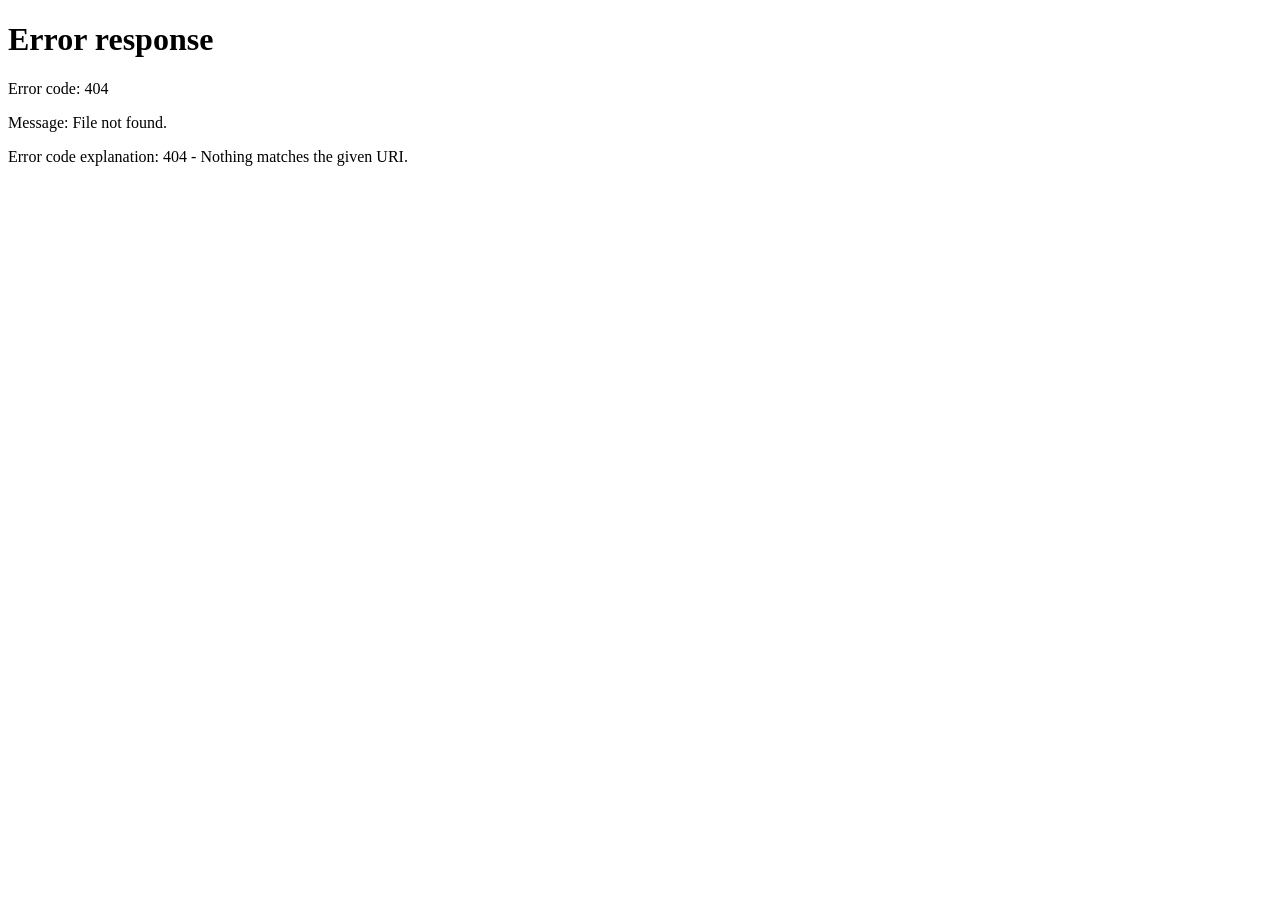
==== manager/index.html @ 90adf582 "Initial commit: MEDICO teacherTreck application. Co-authored-by: Cursor <cursoragent@cursor.com>" ====
<!DOCTYPE html>
<html lang="en">
<head>
  <meta charset="UTF-8" />
  <meta name="viewport" content="width=device-width, initial-scale=1" />
  <title>Branch Manager — MEDICO</title>
  <link rel="stylesheet" href="../assets/css/app.css" />
</head>
<body>
  <div id="overlay" class="overlay"></div>
  <div class="app-shell">
    <aside class="sidebar" id="sidebar">
      <div class="brand-mark">
        <div class="logo">M</div>
        <div>
          <h1>MEDICO</h1>
          <span>Branch Manager</span>
        </div>
      </div>
      <nav class="nav-section">
        <a class="nav-link active" href="#"><span class="icon">▣</span> Today</a>
        <a class="nav-link" href="#schedule"><span class="icon">▦</span> Schedule class</a>
        <a class="nav-link" href="#location"><span class="icon">⌖</span> Branch location</a>
      </nav>
      <div class="sidebar-foot">
        <div class="user-chip">
          <div class="avatar" id="avatar">B</div>
          <div class="meta">
            <div class="name" id="userName">Manager</div>
            <div class="role">Branch Manager</div>
          </div>
        </div>
        <a href="#" id="logoutBtn" class="nav-link" style="margin-top:.5rem"><span class="icon">↩</span> Sign out</a>
      </div>
    </aside>

    <div class="main">
      <header class="topbar">
        <div style="display:flex;align-items:center;gap:.75rem">
          <button class="menu-toggle" id="menuToggle">☰</button>
          <div>
            <h1 id="branchTitle">Branch operations</h1>
            <p id="branchSub">Manage schedule, reminders, and attendance sheets</p>
          </div>
        </div>
        <button class="btn btn-primary btn-sm" id="openCreate" style="width:auto">+ New class</button>
      </header>

      <div class="content">
        <div class="metrics">
          <div class="metric-card"><div class="label">Today</div><div class="value" id="mToday">—</div><div class="hint">Scheduled</div></div>
          <div class="metric-card"><div class="label">Completed</div><div class="value" id="mDone">—</div><div class="hint">Finished today</div></div>
          <div class="metric-card"><div class="label">Reminders</div><div class="value" id="mRemind">—</div><div class="hint">Pending calls</div></div>
          <div class="metric-card"><div class="label">Setup</div><div class="value" id="mSetup" style="font-size:1.2rem">—</div><div class="hint">Geofence status</div></div>
        </div>

        <section class="panel">
          <div class="panel-header"><h3>Today’s classes</h3></div>
          <div class="table-wrap">
            <table class="data">
              <thead>
                <tr>
                  <th>Time</th>
                  <th>Teacher</th>
                  <th>Category</th>
                  <th>Reminder</th>
                  <th>Attendance</th>
                  <th>Status</th>
                  <th>Actions</th>
                </tr>
              </thead>
              <tbody id="todayRows"><tr><td colspan="7">Loading…</td></tr></tbody>
            </table>
          </div>
        </section>

        <section class="panel" id="location">
          <div class="panel-header"><h3>Branch location setup</h3></div>
          <div class="panel-body checkin-card">
            <div>
              <p style="color:var(--slate-500);margin-bottom:1rem;font-size:.9rem">
                Confirm exact coordinates for teacher geofenced check-in. Use your current GPS at the branch entrance.
              </p>
              <div class="form-group">
                <label>Address</label>
                <textarea id="branchAddress"></textarea>
              </div>
              <div class="form-row">
                <div class="form-group"><label>Latitude</label><input id="lat" /></div>
                <div class="form-group"><label>Longitude</label><input id="lng" /></div>
              </div>
              <div style="display:flex;gap:.6rem;flex-wrap:wrap">
                <button class="btn btn-secondary" id="useGps" type="button" style="width:auto">Use my GPS</button>
                <button class="btn btn-primary" id="saveLocation" type="button" style="width:auto">Save location</button>
              </div>
              <div id="locAlert" class="alert" style="margin-top:1rem"></div>
            </div>
            <div class="checkin-status" id="locMeta">Branch coordinates drive all teacher check-ins for this site.</div>
          </div>
        </section>
      </div>
    </div>
  </div>

  <div class="modal" id="createModal">
    <div class="modal-card">
      <header>
        <h3>Schedule a class</h3>
        <button class="btn btn-ghost" id="closeCreate">✕</button>
      </header>
      <div class="body">
        <div id="createAlert" class="alert"></div>
        <div class="form-group">
          <label>Teacher</label>
          <select id="teacher_id"></select>
        </div>
        <div class="form-row">
          <div class="form-group"><label>Date</label><input type="date" id="class_date" required /></div>
          <div class="form-group">
            <label>Time slot</label>
            <select id="time_slot">
              <option value="07:00:00">7:00 AM</option>
              <option value="10:00:00">10:00 AM</option>
              <option value="13:00:00">1:00 PM</option>
              <option value="16:00:00">4:00 PM</option>
            </select>
          </div>
        </div>
        <div class="form-group">
          <label>Course category</label>
          <select id="course_category">
            <option value="1st_timer">1st Timer</option>
            <option value="2nd_timer">2nd Timer</option>
          </select>
        </div>
      </div>
      <div class="actions">
        <button class="btn btn-secondary" id="cancelCreate" style="width:auto">Cancel</button>
        <button class="btn btn-primary" id="saveClass" style="width:auto">Create</button>
      </div>
    </div>
  </div>

  <div class="modal" id="verifyModal">
    <div class="modal-card">
      <header>
        <h3>Verify attendance</h3>
        <button class="btn btn-ghost" id="closeVerify">✕</button>
      </header>
      <div class="body">
        <div id="verifyAlert" class="alert"></div>
        <div class="form-group">
          <label>Final student count</label>
          <input type="number" id="student_count_manager" min="0" />
        </div>
        <div class="form-group">
          <label>Signature sheet (photo/PDF)</label>
          <input type="file" id="signature_sheet" accept="image/*,application/pdf" />
        </div>
      </div>
      <div class="actions">
        <button class="btn btn-primary" id="saveVerify" style="width:auto">Upload & verify</button>
      </div>
    </div>
  </div>

  <script src="../assets/js/app.js"></script>
  <script>
    const user = Medico.requireAuth(['branch_manager']);
    if (!user) throw new Error('auth');
    Medico.bindShell();

    let branch = null;
    let verifyClassId = null;

    async function load() {
      const { ok, data } = await Medico.api('/manager/dashboard');
      if (!ok) {
        alert(data.message || 'Failed to load');
        return;
      }
      branch = data.data.branch;
      const metrics = data.data.metrics || {};
      document.getElementById('branchTitle').textContent = branch.name;
      document.getElementById('branchSub').textContent = branch.address;
      document.getElementById('userName').textContent = branch.name;
      document.getElementById('avatar').textContent = Medico.initials(branch.name);
      document.getElementById('mToday').textContent = metrics.today_total ?? 0;
      document.getElementById('mDone').textContent = metrics.today_done ?? 0;
      document.getElementById('mRemind').textContent = metrics.pending_reminders ?? 0;
      document.getElementById('mSetup').textContent = branch.setup_completed == 1 ? 'Ready' : 'Needed';
      document.getElementById('branchAddress').value = branch.address || '';
      document.getElementById('lat').value = branch.latitude || '';
      document.getElementById('lng').value = branch.longitude || '';
      document.getElementById('locMeta').textContent =
        branch.latitude ? `Current pin: ${branch.latitude}, ${branch.longitude}` : 'Location not set yet.';

      const rows = data.data.today || [];
      const tbody = document.getElementById('todayRows');
      if (!rows.length) {
        tbody.innerHTML = '<tr><td colspan="7"><div class="empty-state"><strong>No classes today</strong>Create a schedule to get started.</div></td></tr>';
        return;
      }
      tbody.innerHTML = rows.map((c) => `
        <tr>
          <td>${Medico.formatTime(c.time_slot)}</td>
          <td>${c.teacher_name}<div style="font-size:.75rem;color:var(--slate-500)">${c.teacher_phone || ''}</div></td>
          <td>${c.course_category === '1st_timer' ? '1st Timer' : '2nd Timer'}</td>
          <td>${c.reminder_call_made == 1 ? Medico.badge('completed') : Medico.badge('pending')}</td>
          <td>${c.student_count_manager ?? c.student_count_teacher ?? '—'}</td>
          <td>${Medico.badge(c.status)}</td>
          <td style="white-space:nowrap">
            ${c.reminder_call_made != 1 ? `<button class="btn btn-secondary btn-sm" data-remind="${c.id}">Log call</button>` : ''}
            <button class="btn btn-secondary btn-sm" data-verify="${c.id}">Verify</button>
          </td>
        </tr>
      `).join('');

      tbody.querySelectorAll('[data-remind]').forEach((b) => b.addEventListener('click', () => markReminder(b.dataset.remind)));
      tbody.querySelectorAll('[data-verify]').forEach((b) => b.addEventListener('click', () => {
        verifyClassId = b.dataset.verify;
        document.getElementById('verifyModal').classList.add('show');
      }));
    }

    async function markReminder(id) {
      await Medico.api(`/manager/classes/${id}/reminder`, { method: 'POST' });
      load();
    }

    async function loadTeachers() {
      const { ok, data } = await Medico.api('/manager/teachers');
      if (!ok) return;
      const sel = document.getElementById('teacher_id');
      sel.innerHTML = (data.data || []).map((t) => `<option value="${t.id}">${t.full_name}</option>`).join('');
    }

    document.getElementById('openCreate').addEventListener('click', async () => {
      await loadTeachers();
      document.getElementById('class_date').value = new Date().toISOString().slice(0, 10);
      document.getElementById('createModal').classList.add('show');
    });
    document.getElementById('closeCreate').addEventListener('click', () => document.getElementById('createModal').classList.remove('show'));
    document.getElementById('cancelCreate').addEventListener('click', () => document.getElementById('createModal').classList.remove('show'));
    document.getElementById('closeVerify').addEventListener('click', () => document.getElementById('verifyModal').classList.remove('show'));

    document.getElementById('saveClass').addEventListener('click', async () => {
      const { ok, data } = await Medico.api('/manager/classes', {
        method: 'POST',
        body: {
          teacher_id: document.getElementById('teacher_id').value,
          class_date: document.getElementById('class_date').value,
          time_slot: document.getElementById('time_slot').value,
          course_category: document.getElementById('course_category').value,
        },
      });
      Medico.showAlert(document.getElementById('createAlert'), data.message, ok ? 'success' : 'error');
      if (ok) {
        document.getElementById('createModal').classList.remove('show');
        load();
      }
    });

    document.getElementById('saveVerify').addEventListener('click', async () => {
      const fd = new FormData();
      fd.append('student_count_manager', document.getElementById('student_count_manager').value);
      const file = document.getElementById('signature_sheet').files[0];
      if (file) fd.append('signature_sheet', file);
      const { ok, data } = await Medico.api(`/manager/classes/${verifyClassId}/verify`, {
        method: 'POST',
        body: fd,
      });
      Medico.showAlert(document.getElementById('verifyAlert'), data.message, ok ? 'success' : 'error');
      if (ok) {
        document.getElementById('verifyModal').classList.remove('show');
        load();
      }
    });

    document.getElementById('useGps').addEventListener('click', async () => {
      try {
        const pos = await Medico.getLocation();
        document.getElementById('lat').value = pos.latitude.toFixed(7);
        document.getElementById('lng').value = pos.longitude.toFixed(7);
        Medico.showAlert(document.getElementById('locAlert'), 'GPS captured', 'success');
      } catch {
        Medico.showAlert(document.getElementById('locAlert'), 'Could not read GPS');
      }
    });

    document.getElementById('saveLocation').addEventListener('click', async () => {
      const { ok, data } = await Medico.api('/manager/branch/location', {
        method: 'POST',
        body: {
          latitude: document.getElementById('lat').value,
          longitude: document.getElementById('lng').value,
          address: document.getElementById('branchAddress').value,
        },
      });
      Medico.showAlert(document.getElementById('locAlert'), data.message, ok ? 'success' : 'error');
      if (ok) load();
    });

    load();
  </script>
</body>
</html>
---- assets/css/app.css ----
/* MEDICO Design System
   Theme: Gmail-inspired · Red & White
*/

@import url('https://fonts.googleapis.com/css2?family=Roboto:wght@400;500;700&display=swap');

:root {
  --navy-950: #202124;
  --navy-900: #202124;
  --navy-800: #3c4043;
  --slate-700: #3c4043;
  --slate-500: #5f6368;
  --slate-300: #dadce0;
  --slate-100: #f1f3f4;
  --slate-50: #f6f8fc;
  /* Brand accent mapped to Gmail red (kept as --teal-* for existing rules) */
  --teal-700: #c5221f;
  --teal-600: #d93025;
  --teal-500: #ea4335;
  --teal-50: #fce8e6;
  --accent: #f9ab00;
  --danger: #d93025;
  --warning: #f9ab00;
  --success: #188038;
  --surface: #ffffff;
  --border: #e0e3e7;
  --shadow-sm: 0 1px 2px rgba(60, 64, 67, 0.08), 0 1px 3px 1px rgba(60, 64, 67, 0.06);
  --shadow-md: 0 1px 3px 0 rgba(60, 64, 67, 0.15), 0 4px 8px 3px rgba(60, 64, 67, 0.1);
  --radius: 16px;
  --radius-sm: 8px;
  --sidebar-w: 256px;
  --font: 'Roboto', 'Segoe UI', system-ui, sans-serif;
  --font-display: 'Roboto', 'Segoe UI', system-ui, sans-serif;
  --ease: cubic-bezier(0.2, 0, 0, 1);
}

*, *::before, *::after { box-sizing: border-box; margin: 0; padding: 0; }

html { font-size: 16px; -webkit-text-size-adjust: 100%; }

body {
  font-family: var(--font);
  color: var(--navy-900);
  background: var(--slate-50);
  min-height: 100vh;
  line-height: 1.4;
  -webkit-font-smoothing: antialiased;
  overflow-x: hidden;
}

a { color: var(--teal-600); text-decoration: none; }
a:hover:not(.btn):not(.navbar-link):not(.navbar-brand) { color: var(--teal-700); }

img { max-width: 100%; display: block; }
button, input, select, textarea { font: inherit; color: inherit; }

/* ---------- Auth shell ---------- */
.auth-body {
  --auth-font: 'Plus Jakarta Sans', 'Segoe UI', sans-serif;
  --auth-ink: #1a1c1e;
  --auth-muted: #5f6368;
  --auth-line: #e8eaed;
  --auth-soft: #f7f8fa;
  font-family: var(--auth-font);
  background: var(--auth-soft);
}

.auth-page {
  min-height: 100vh;
  display: grid;
  grid-template-columns: minmax(280px, 1.05fr) minmax(320px, 1fr);
}

.auth-visual {
  position: relative;
  background:
    linear-gradient(145deg, rgba(197, 34, 31, 0.88), rgba(217, 48, 37, 0.75)),
    url('../img/auth-bg.svg') center/cover;
  color: #fff;
  padding: clamp(1.75rem, 4vw, 3rem);
  display: flex;
  flex-direction: column;
  justify-content: space-between;
  overflow: hidden;
  animation: authFade 0.7s var(--ease) both;
}

.auth-visual::before {
  content: '';
  position: absolute;
  inset: 0;
  background: radial-gradient(ellipse 70% 55% at 20% 15%, rgba(255, 255, 255, 0.14), transparent 55%);
  pointer-events: none;
}

.auth-visual::after {
  content: '';
  position: absolute;
  inset: auto -20% -30% 20%;
  height: 60%;
  background: radial-gradient(circle, rgba(249, 171, 0, 0.2), transparent 65%);
  pointer-events: none;
}

.brand-mark {
  display: flex;
  align-items: center;
  gap: 1rem;
  position: relative;
  z-index: 1;
  animation: authRise 0.65s var(--ease) 0.08s both;
}

.brand-mark .logo {
  width: 44px;
  height: 44px;
  border-radius: 50%;
  background: var(--teal-600);
  display: grid;
  place-items: center;
  font-weight: 700;
  letter-spacing: 0.02em;
  color: #fff;
}

.brand-logo-wrap {
  flex-shrink: 0;
  width: 72px;
  height: 72px;
  border-radius: 50%;
  overflow: hidden;
  background: #ffffff;
  border: none;
  box-shadow: 0 2px 12px rgba(0, 0, 0, 0.18);
  display: grid;
  place-items: center;
}

.brand-mark .logo-img {
  width: 100%;
  height: 100%;
  object-fit: contain;
  object-position: center;
  display: block;
  border-radius: 0;
  box-shadow: none;
  background: #ffffff;
}

.navbar-brand .logo-img {
  width: 32px;
  height: 32px;
  border-radius: 50%;
  object-fit: contain;
  object-position: center;
  display: block;
  flex-shrink: 0;
  box-shadow: 0 1px 3px rgba(28, 29, 33, 0.12);
  background: #ffffff;
}

.brand-mark h1,
.brand-mark .brand-wordmark {
  font-family: Broadway, 'Limelight', cursive;
  font-size: clamp(1.85rem, 3vw, 2.35rem);
  font-weight: 400;
  letter-spacing: 0.08em;
  line-height: 1;
  color: inherit;
  text-transform: uppercase;
}

.brand-mark span {
  display: block;
  margin-top: 0.35rem;
  font-family: var(--auth-font);
  font-size: 0.78rem;
  opacity: 0.72;
  font-weight: 500;
  letter-spacing: 0.01em;
}

.auth-visual-copy {
  position: relative;
  z-index: 1;
  max-width: 22rem;
  animation: authRise 0.7s var(--ease) 0.18s both;
}

.auth-visual-line {
  font-family: var(--auth-font);
  font-size: clamp(1.35rem, 2.4vw, 1.75rem);
  font-weight: 600;
  letter-spacing: -0.025em;
  line-height: 1.25;
  margin: 0;
  opacity: 0.95;
}

.auth-visual-support {
  margin: 0.75rem 0 0;
  font-size: 0.95rem;
  line-height: 1.45;
  opacity: 0.72;
  font-weight: 400;
}

.auth-visual-copy h2 {
  font-family: var(--auth-font);
  font-size: clamp(1.35rem, 2.4vw, 1.75rem);
  font-weight: 600;
  letter-spacing: -0.025em;
  line-height: 1.25;
  margin: 0;
}

.auth-visual-copy p:not(.auth-visual-line):not(.auth-visual-support) {
  margin-top: 0.75rem;
  opacity: 0.72;
  font-size: 0.95rem;
}

.auth-panel {
  display: flex;
  align-items: center;
  justify-content: center;
  padding: clamp(1.5rem, 4vw, 2.75rem) 1.25rem;
  background:
    radial-gradient(ellipse 80% 50% at 50% 0%, rgba(217, 48, 37, 0.04), transparent 55%),
    var(--auth-soft);
}

.auth-card {
  width: 100%;
  max-width: 400px;
  background: #fff;
  border: 1px solid var(--auth-line);
  border-radius: 18px;
  box-shadow: 0 1px 2px rgba(32, 33, 36, 0.04), 0 12px 32px rgba(32, 33, 36, 0.06);
  padding: 2rem 1.85rem 1.65rem;
  animation: authRise 0.6s var(--ease) 0.12s both;
}

.auth-card--wide {
  max-width: 520px;
}

.auth-card-head {
  margin-bottom: 1.5rem;
}

.auth-card h2 {
  font-family: var(--auth-font);
  font-size: 1.5rem;
  font-weight: 700;
  letter-spacing: -0.03em;
  color: var(--auth-ink);
  margin: 0 0 0.3rem;
  line-height: 1.2;
}

.auth-card .subtitle {
  color: var(--auth-muted);
  margin: 0;
  font-size: 0.9rem;
  font-weight: 500;
  line-height: 1.4;
}

.auth-form .form-group {
  margin-bottom: 1.05rem;
}

.auth-label-row {
  display: flex;
  align-items: baseline;
  justify-content: space-between;
  gap: 0.75rem;
  margin-bottom: 0.35rem;
}

.auth-label-row label {
  margin-bottom: 0;
}

.auth-text-link {
  font-size: 0.8rem;
  font-weight: 600;
  color: var(--teal-600);
  white-space: nowrap;
}

.auth-text-link:hover {
  color: var(--teal-700);
}

.auth-body .auth-card label {
  font-size: 0.78rem;
  font-weight: 600;
  color: var(--auth-ink);
  letter-spacing: 0.01em;
}

.auth-body .auth-card input,
.auth-body .auth-card select,
.auth-body .auth-card textarea {
  background: #fff;
  border: 1px solid #dadce0;
  border-radius: 10px;
  padding: 0.72rem 0.9rem;
  font-size: 0.95rem;
  color: var(--auth-ink);
}

.auth-body .auth-card input:focus,
.auth-body .auth-card select:focus,
.auth-body .auth-card textarea:focus {
  border-color: #c5221f;
  box-shadow: 0 0 0 3px rgba(197, 34, 31, 0.12);
  background: #fff;
}

.auth-submit {
  margin-top: 0.35rem;
  border-radius: 10px;
  font-family: var(--auth-font);
  font-weight: 600;
  font-size: 0.95rem;
  padding: 0.85rem 1.15rem;
  letter-spacing: -0.01em;
}

@keyframes authFade {
  from { opacity: 0; }
  to { opacity: 1; }
}

@keyframes authRise {
  from {
    opacity: 0;
    transform: translateY(10px);
  }
  to {
    opacity: 1;
    transform: translateY(0);
  }
}

/* ---------- Forms ---------- */
.form-group { margin-bottom: 1rem; }

.form-row {
  display: grid;
  grid-template-columns: 1fr 1fr;
  gap: 0.85rem;
}

label {
  display: block;
  font-size: 0.8rem;
  font-weight: 600;
  color: var(--slate-700);
  margin-bottom: 0.35rem;
  letter-spacing: 0.01em;
}

input, select, textarea {
  width: 100%;
  border: 1px solid var(--slate-300);
  background: var(--slate-50);
  border-radius: var(--radius-sm);
  padding: 0.7rem 0.85rem;
  transition: border-color 0.2s, box-shadow 0.2s, background 0.2s;
}

input:focus, select:focus, textarea:focus {
  outline: none;
  border-color: var(--teal-600);
  background: #fff;
  box-shadow: 0 0 0 3px rgba(217, 48, 37, 0.15);
}

textarea { min-height: 88px; resize: vertical; }

.btn {
  display: inline-flex;
  align-items: center;
  justify-content: center;
  gap: 0.45rem;
  border: none;
  border-radius: var(--radius-sm);
  padding: 0.75rem 1.15rem;
  font-weight: 600;
  cursor: pointer;
  transition: transform 0.15s var(--ease), box-shadow 0.2s, background 0.2s, opacity 0.2s;
}

.btn:active { transform: translateY(1px); }
.btn:disabled { opacity: 0.55; cursor: not-allowed; }

.btn-primary {
  background: var(--teal-600);
  color: #fff;
  box-shadow: none;
  width: 100%;
  border-radius: 24px;
}

.btn-primary:hover:not(:disabled),
.btn-primary:focus-visible:not(:disabled) {
  color: #fff;
  background: var(--teal-700);
  box-shadow: var(--shadow-sm);
}

.btn-secondary {
  background: var(--surface);
  color: var(--navy-900);
  border: 1px solid var(--border);
  border-radius: 24px;
}

.btn-secondary:hover:not(:disabled),
.btn-secondary:focus-visible:not(:disabled) {
  color: var(--navy-900);
  background: var(--slate-100);
}

.btn-ghost {
  background: transparent;
  color: var(--teal-600);
  padding-inline: 0.5rem;
}

.btn-ghost:hover:not(:disabled) {
  color: var(--teal-700);
}

.btn-sm { padding: 0.45rem 0.85rem; font-size: 0.85rem; }

.page-head-actions .btn-primary,
.topbar .btn-primary {
  width: auto;
  min-width: 0;
  padding-inline: 1.15rem;
  box-shadow: var(--shadow-sm);
}

.auth-footer {
  margin-top: 1.35rem;
  text-align: center;
  font-size: 0.875rem;
  color: var(--auth-muted, var(--slate-500));
  font-weight: 500;
}

.auth-footer a {
  font-weight: 600;
}

.otp-boxes {
  display: flex;
  gap: 0.45rem;
  justify-content: flex-start;
  max-width: 320px;
}

.otp-digit {
  width: 2.6rem;
  height: 3rem;
  text-align: center;
  font-size: 1.35rem;
  font-weight: 700;
  font-variant-numeric: tabular-nums;
  border: 1px solid var(--border);
  border-radius: 10px;
  background: #f8f9fa;
  color: var(--navy-900);
}

.otp-digit:focus {
  outline: none;
  border-color: #c5221f;
  box-shadow: 0 0 0 3px rgba(197, 34, 31, 0.15);
  background: #fff;
}

.alert {
  border-radius: var(--radius-sm);
  padding: 0.75rem 0.9rem;
  font-size: 0.88rem;
  margin-bottom: 1rem;
  display: none;
}

.alert.show { display: block; animation: rise 0.35s var(--ease); }
.alert-error { background: #fef2f2; color: #991b1b; border: 1px solid #fecaca; }
.alert-success { background: #ecfdf5; color: #065f46; border: 1px solid #a7f3d0; }
.alert-info { background: var(--teal-50); color: var(--teal-700); border: 1px solid #f5c6c2; }

/* ---------- App shell — top navbar ---------- */
.app-shell {
  display: flex;
  flex-direction: column;
  min-height: 100vh;
  background: var(--slate-50);
}

.app-navbar {
  position: sticky;
  top: 0;
  z-index: 60;
  display: flex;
  align-items: center;
  justify-content: space-between;
  gap: 1rem;
  min-height: 64px;
  padding: 0 1.25rem;
  background: var(--surface);
  border-bottom: 1px solid var(--border);
  box-shadow: 0 1px 2px rgba(60, 64, 67, 0.06);
}

.navbar-left {
  display: flex;
  align-items: center;
  gap: 0.35rem 1.25rem;
  min-width: 0;
  flex: 1;
}

.navbar-brand {
  display: inline-flex;
  align-items: center;
  gap: 0.65rem;
  text-decoration: none;
  color: var(--navy-900);
  flex-shrink: 0;
}

.navbar-brand .logo {
  width: 36px;
  height: 36px;
  border-radius: 50%;
  background: #202124;
  color: #fff;
  display: grid;
  place-items: center;
  font-weight: 700;
  font-size: 0.95rem;
}

.navbar-brand .brand-name {
  font-size: 1.05rem;
  font-weight: 700;
  letter-spacing: 0.01em;
  color: var(--navy-900);
}

.navbar-nav {
  display: flex;
  align-items: center;
  gap: 0.35rem;
  flex-wrap: wrap;
}

.navbar-link {
  position: relative;
  display: inline-flex;
  align-items: center;
  padding: 0.55rem 0.75rem;
  border-radius: 0;
  color: var(--slate-700);
  font-size: 0.9rem;
  font-weight: 500;
  text-decoration: none;
  white-space: nowrap;
  background: transparent;
  transition: color 0.2s ease;
}

.navbar-link::after {
  content: '';
  position: absolute;
  left: 0.75rem;
  right: 0.75rem;
  bottom: 0.2rem;
  height: 2px;
  border-radius: 2px;
  background: var(--navy-900);
  transform: scaleX(0);
  transform-origin: left center;
  transition: transform 0.28s cubic-bezier(0.22, 1, 0.36, 1);
}

.navbar-link:hover {
  background: transparent;
  color: var(--navy-900);
}

.navbar-link:hover::after {
  transform: scaleX(1);
}

.navbar-link.is-active {
  color: var(--navy-900);
  background: transparent;
  font-weight: 700;
}

.navbar-link.is-active::after {
  transform: scaleX(1);
  background: var(--teal-600);
}

.navbar-link-accent {
  color: var(--slate-700);
  font-weight: 600;
}

.navbar-link-accent:hover,
.navbar-link-accent.is-active {
  color: var(--navy-900);
}

.navbar-right {
  display: flex;
  align-items: center;
  gap: 0.45rem;
  flex-shrink: 0;
}

.nav-icon-btn {
  width: 38px;
  height: 38px;
  border: none;
  border-radius: 10px;
  background: var(--slate-100);
  color: var(--slate-500);
  display: grid;
  place-items: center;
  cursor: pointer;
  transition: background 0.15s, color 0.15s;
}

.nav-icon-btn:hover:not(:disabled) {
  background: #e8eaed;
  color: var(--navy-900);
}

.nav-icon-btn:disabled {
  opacity: 0.55;
  cursor: default;
}

.profile-menu {
  position: relative;
}

.profile-menu > summary {
  list-style: none;
  cursor: pointer;
}

.profile-menu > summary::-webkit-details-marker { display: none; }

.profile-menu-trigger {
  display: grid;
  place-items: center;
  padding: 0;
  border: none;
  background: transparent;
}

.profile-menu-trigger .avatar {
  width: 36px;
  height: 36px;
  border-radius: 50%;
  background: var(--slate-100);
  color: var(--slate-700);
  border: 1px solid var(--border);
  display: grid;
  place-items: center;
  font-weight: 700;
  font-size: 0.85rem;
  transition: box-shadow 0.15s, border-color 0.15s;
}

.profile-menu[open] .profile-menu-trigger .avatar,
.profile-menu-trigger:hover .avatar {
  border-color: rgba(217, 48, 37, 0.45);
  box-shadow: 0 0 0 3px rgba(217, 48, 37, 0.12);
}

.profile-menu-panel {
  position: absolute;
  right: 0;
  top: calc(100% + 10px);
  width: min(300px, 86vw);
  background: var(--surface);
  border: 1px solid var(--border);
  border-radius: 12px;
  box-shadow: var(--shadow-md);
  z-index: 70;
  overflow: hidden;
}

.profile-menu-head {
  display: flex;
  gap: 0.75rem;
  align-items: flex-start;
  padding: 0.95rem 1rem;
  border-bottom: 1px solid var(--border);
  background: #fafbfc;
}

.profile-menu-head .avatar {
  width: 42px;
  height: 42px;
  border-radius: 50%;
  background: #e8eaed;
  color: #3c4043;
  display: grid;
  place-items: center;
  font-weight: 700;
  flex-shrink: 0;
}

.profile-menu-head strong {
  display: block;
  font-size: 0.92rem;
  color: var(--navy-900);
}

.profile-menu-head span {
  display: block;
  font-size: 0.75rem;
  color: var(--slate-500);
  margin-top: 0.1rem;
}

.profile-menu-head em {
  display: block;
  font-style: normal;
  font-size: 0.75rem;
  color: var(--slate-700);
  margin-top: 0.2rem;
  word-break: break-all;
}

.profile-menu-list {
  display: flex;
  flex-direction: column;
  padding: 0.4rem;
}

.profile-menu-list a {
  padding: 0.7rem 0.8rem;
  border-radius: 8px;
  color: var(--navy-900);
  font-size: 0.88rem;
  font-weight: 500;
  text-decoration: none;
}

.profile-menu-list a:hover {
  background: var(--slate-100);
  color: var(--navy-900);
}

.profile-menu-list a.is-danger {
  color: var(--teal-700);
  margin-top: 0.15rem;
  border-top: 1px solid var(--border);
  border-radius: 0 0 8px 8px;
}

.profile-menu-list a.is-danger:hover {
  background: var(--teal-50);
}

.account-hero {
  display: flex;
  align-items: center;
  gap: 0.85rem;
}

.account-avatar {
  width: 56px;
  height: 56px;
  border-radius: 50%;
  background: #e8eaed;
  color: #3c4043;
  display: grid;
  place-items: center;
  font-size: 1.25rem;
  font-weight: 700;
}

.account-name {
  display: block;
  font-size: 1.15rem;
  color: var(--navy-900);
}

.btn-signout {
  display: none;
}

.navbar-user,
.navbar-user-meta {
  display: none;
}

.main {
  display: flex;
  flex-direction: column;
  min-width: 0;
  flex: 1;
  background: var(--slate-50);
}

.page-head {
  display: flex;
  align-items: flex-start;
  justify-content: space-between;
  gap: 0.75rem;
  padding: 0.75rem 1.25rem 0.15rem;
}

.page-head h1 {
  font-family: var(--font-display);
  font-size: 1.35rem;
  font-weight: 500;
  color: var(--navy-900);
  letter-spacing: -0.01em;
  line-height: 1.2;
}

.page-head p {
  color: var(--slate-500);
  font-size: 0.82rem;
  margin-top: 0.1rem;
}

.page-head-actions {
  display: flex;
  align-items: center;
  gap: 0.5rem;
  flex-shrink: 0;
}

.page-head-actions .btn-primary {
  width: auto;
}

.menu-toggle {
  display: none;
  place-items: center;
  border: 1px solid var(--border);
  background: var(--surface);
  border-radius: 10px;
  width: 40px;
  height: 40px;
  cursor: pointer;
  flex-shrink: 0;
  color: var(--slate-700);
  font-size: 1.05rem;
}

.menu-toggle:hover {
  background: var(--slate-100);
  color: var(--teal-700);
}

.content {
  padding: 0.5rem 1.25rem 1.5rem;
  animation: rise 0.35s var(--ease) both;
}

.sidebar,
.compose-fab,
.sidebar-collapse,
.nav-section,
.sidebar-foot { display: none !important; }
/* ---------- Components ---------- */
.metrics {
  display: grid;
  grid-template-columns: repeat(4, 1fr);
  gap: 0.65rem;
  margin-bottom: 0.85rem;
}

.metric-card {
  background: var(--surface);
  border: 1px solid var(--border);
  border-radius: var(--radius);
  padding: 0.75rem 0.9rem;
  box-shadow: var(--shadow-sm);
  position: relative;
  overflow: hidden;
  transition: transform 0.25s var(--ease), box-shadow 0.25s;
}

.metric-card:hover {
  transform: translateY(-2px);
  box-shadow: var(--shadow-md);
}

.metric-card::before {
  content: '';
  position: absolute;
  left: 0; top: 0; bottom: 0;
  width: 3px;
  background: var(--teal-600);
}

.metric-card .label {
  font-size: 0.78rem;
  font-weight: 600;
  color: var(--slate-500);
  text-transform: uppercase;
  letter-spacing: 0.05em;
}

.metric-card .value {
  font-family: var(--font-display);
  font-size: 1.45rem;
  font-weight: 600;
  margin-top: 0.15rem;
  color: var(--navy-900);
  line-height: 1.15;
}

.metric-card .hint {
  font-size: 0.72rem;
  color: var(--slate-500);
  margin-top: 0.1rem;
}

.panel {
  background: var(--surface);
  border: none;
  border-radius: var(--radius);
  box-shadow: var(--shadow-sm);
  overflow: hidden;
  margin-bottom: 0.85rem;
}

.panel-header {
  display: flex;
  align-items: center;
  justify-content: space-between;
  gap: 0.75rem;
  padding: 0.7rem 1rem;
  border-bottom: 1px solid var(--border);
}

.panel-header h3 {
  font-size: 0.95rem;
  font-weight: 650;
}

.panel-body { padding: 0.75rem 1rem; }

.table-wrap { overflow-x: auto; }

table.data {
  width: 100%;
  border-collapse: collapse;
  font-size: 0.9rem;
}

table.data th {
  text-align: left;
  font-size: 0.7rem;
  text-transform: uppercase;
  letter-spacing: 0.04em;
  color: var(--slate-500);
  font-weight: 650;
  padding: 0.5rem 0.9rem;
  background: var(--slate-50);
  border-bottom: 1px solid var(--border);
  white-space: nowrap;
}

table.data td {
  padding: 0.55rem 0.9rem;
  border-bottom: 1px solid var(--border);
  vertical-align: middle;
}

table.data tr:last-child td { border-bottom: none; }
table.data tr:hover td { background: rgba(217, 48, 37, 0.03); }

.badge {
  display: inline-flex;
  align-items: center;
  padding: 0.2rem 0.55rem;
  border-radius: 6px;
  font-size: 0.72rem;
  font-weight: 650;
  letter-spacing: 0.02em;
  text-transform: uppercase;
}

.badge-scheduled { background: #f1f3f4; color: #3c4043; }
.badge-in_progress { background: #f1f3f4; color: #3c4043; border: 1px solid #dadce0; }
.badge-completed { background: #f1f3f4; color: #3c4043; }
.badge-cancelled, .badge-no_show { background: #f1f3f4; color: #5f6368; }
.badge-pending { background: #f1f5f9; color: #475569; }
.badge-active { background: #f1f3f4; color: #3c4043; }
.badge-issue { background: #fce8e6; color: #c5221f; }
.badge-ok { background: #f1f3f4; color: #3c4043; }

.empty-state {
  text-align: center;
  padding: 2.5rem 1rem;
  color: var(--slate-500);
}

.empty-state strong { display: block; color: var(--navy-900); margin-bottom: 0.35rem; }

.checkin-card {
  display: grid;
  gap: 1rem;
  grid-template-columns: 1.4fr 1fr;
}

.checkin-status {
  padding: 1rem;
  border-radius: var(--radius-sm);
  background: var(--teal-50);
  border: 1px dashed rgba(217, 48, 37, 0.35);
  font-size: 0.9rem;
}

.checkin-status.out {
  background: #fef2f2;
  border-color: #fecaca;
  color: #991b1b;
}

.grid-2 {
  display: grid;
  grid-template-columns: 1fr 1fr;
  gap: 1rem;
}

.hidden { display: none !important; }

.overlay {
  position: fixed;
  inset: 0;
  background: rgba(11, 28, 44, 0.35);
  z-index: 55;
  display: none;
}

.overlay.show { display: block; }

.modal {
  position: fixed;
  inset: 0;
  z-index: 60;
  display: none;
  align-items: center;
  justify-content: center;
  padding: 1rem;
}

.modal.show { display: flex; }

.modal-card {
  background: var(--surface);
  border-radius: var(--radius);
  width: min(560px, 100%);
  max-height: 90vh;
  overflow: auto;
  box-shadow: var(--shadow-md);
  animation: rise 0.35s var(--ease);
}

.modal-card header {
  display: flex;
  justify-content: space-between;
  align-items: center;
  padding: 1rem 1.25rem;
  border-bottom: 1px solid var(--border);
}

.modal-card header h3 { font-family: var(--font-display); font-weight: 560; }
.modal-card .body { padding: 1.25rem; }
.modal-card .actions {
  display: flex;
  justify-content: flex-end;
  gap: 0.6rem;
  padding: 0 1.25rem 1.25rem;
}

@keyframes rise {
  from { opacity: 0; transform: translateY(10px); }
  to { opacity: 1; transform: translateY(0); }
}

/* ---------- Responsive ---------- */
@media (max-width: 1100px) {
  .metrics { grid-template-columns: repeat(2, 1fr); }
  .checkin-card, .grid-2 { grid-template-columns: 1fr; }
}

@media (max-width: 900px) {
  .auth-page { grid-template-columns: 1fr; }
  .auth-visual {
    min-height: auto;
    padding: 1.35rem 1.25rem 1.5rem;
    gap: 1.75rem;
  }
  .auth-visual-line,
  .auth-visual-copy h2 { font-size: 1.15rem; }
  .auth-visual-support { display: none; }
  .brand-mark h1,
  .brand-mark .brand-wordmark { font-size: 1.55rem; letter-spacing: 0.06em; }
  .brand-logo-wrap { width: 56px; height: 56px; }

  .menu-toggle { display: grid; }

  .app-navbar {
    position: sticky;
    top: 0;
    padding: 0 0.75rem;
    min-height: 56px;
    gap: 0.5rem;
  }

  .navbar-left {
    gap: 0.5rem;
    flex: 1;
    min-width: 0;
  }

  .navbar-brand .brand-name {
    font-size: 0.95rem;
  }

  .navbar-nav {
    display: none;
    position: fixed;
    left: 0.75rem;
    right: 0.75rem;
    top: 60px;
    flex-direction: column;
    align-items: stretch;
    gap: 0.15rem;
    padding: 0.5rem;
    background: var(--surface);
    border: 1px solid var(--border);
    border-radius: 14px;
    box-shadow: var(--shadow-md);
    z-index: 70;
    max-height: min(70vh, 420px);
    overflow-y: auto;
  }

  .navbar-nav.is-open {
    display: flex;
  }

  .navbar-link {
    padding: 0.85rem 1rem;
    border-radius: 10px;
  }

  .navbar-link::after {
    display: none;
  }

  .navbar-link.is-active {
    background: var(--slate-100);
    color: var(--navy-900);
  }

  .navbar-link:hover {
    background: var(--slate-100);
  }

  .nav-icon-btn { display: none; }

  .page-head {
    padding: 0.85rem 1rem 0.15rem;
    flex-direction: column;
    align-items: stretch;
    gap: 0.75rem;
  }

  .page-head h1 {
    font-size: 1.25rem;
  }

  .page-head-actions {
    width: 100%;
  }

  .page-head-actions .btn,
  .page-head-actions .btn-primary {
    width: 100%;
  }

  .content {
    padding: 0.65rem 0.85rem 1.75rem;
  }

  .cal-toolbar {
    flex-direction: column;
    align-items: stretch;
    gap: 0.65rem;
    padding: 0.85rem;
  }

  .cal-toolbar-main {
    width: 100%;
    justify-content: space-between;
  }

  .cal-toolbar-actions {
    width: 100%;
    justify-content: flex-end;
  }

  .cal-jump input[type="date"] {
    min-width: 0;
    width: 100%;
    max-width: 11rem;
  }

  .week-strip {
    gap: 0.25rem;
    overflow-x: auto;
    -webkit-overflow-scrolling: touch;
    padding-bottom: 0.15rem;
  }

  .week-day {
    min-width: 2.6rem;
  }

  .report-strip,
  .report-strip-dash {
    grid-template-columns: repeat(2, minmax(0, 1fr));
  }

  .list-toolbar {
    flex-direction: column;
    align-items: stretch;
  }

  .day-nav,
  .filter-bar {
    width: 100%;
  }

  .day-nav {
    justify-content: space-between;
  }

  .day-nav-jump {
    flex: 1;
  }

  .day-nav-jump input[type="date"] {
    width: 100%;
    min-width: 0;
  }

  .filter-bar {
    align-items: stretch;
  }

  .filter-bar label {
    flex: 1;
    min-width: 0;
  }

  .filter-bar input[type="date"] {
    width: 100%;
    min-width: 0;
  }

  .table-wrap {
    margin: 0 -0.15rem;
    overflow-x: auto;
    -webkit-overflow-scrolling: touch;
  }

  table.data {
    min-width: 520px;
  }

  table.data.data-compact {
    min-width: 460px;
  }

  .profile-menu-panel {
    right: 0;
    width: min(300px, calc(100vw - 1.5rem));
  }

  .panel-header {
    flex-direction: column;
    align-items: stretch;
    gap: 0.65rem;
  }

  .panel-header .btn {
    width: 100%;
  }
}

@media (max-width: 560px) {
  html, body {
    overflow-x: hidden;
  }

  .metrics {
    grid-template-columns: 1fr 1fr;
    gap: 0.55rem;
  }

  .metric-card {
    padding: 0.75rem 0.8rem;
  }

  .metric-card .value {
    font-size: 1.35rem;
  }

  .form-row { grid-template-columns: 1fr; }
  .auth-card { padding: 1.35rem 1.1rem; }

  .navbar-brand .brand-name {
    max-width: 5.5rem;
    overflow: hidden;
    text-overflow: ellipsis;
    white-space: nowrap;
  }

  .page-head h1 {
    font-size: 1.2rem;
  }

  .report-strip,
  .report-strip-dash {
    grid-template-columns: 1fr 1fr;
  }

  .report-item {
    padding: 0.7rem 0.75rem;
  }

  .report-value {
    font-size: 1.25rem;
  }

  .smart-row-line1 {
    flex-wrap: wrap;
  }

  .smart-row-hint {
    white-space: normal;
  }

  .slot-group-head {
    padding-inline: 0.15rem;
  }

  .btn {
    min-height: 42px;
  }

  .btn-sm {
    min-height: 36px;
  }
}

/* ---------- Skeleton loaders ---------- */
@keyframes skel-shimmer {
  0% { background-position: 100% 0; }
  100% { background-position: -100% 0; }
}

.skel {
  display: block;
  border-radius: 8px;
  background: linear-gradient(90deg, #e8eef4 0%, #f7fafc 45%, #e8eef4 90%);
  background-size: 200% 100%;
  animation: skel-shimmer 1.15s ease-in-out infinite;
}

.skel-title { height: 28px; width: 55%; margin-bottom: 0.75rem; }
.skel-line { height: 14px; width: 78%; margin-bottom: 1.25rem; }
.skel-input { height: 44px; width: 100%; margin-bottom: 0.85rem; }
.skel-btn { height: 46px; width: 100%; margin-top: 0.35rem; }
.skel-metric { height: 92px; border-radius: var(--radius); }
.skel-row { height: 46px; width: 100%; margin-bottom: 0.55rem; }

.skel-overlay {
  display: none;
  position: absolute;
  inset: 0;
  z-index: 5;
  padding: 2rem;
  background: rgba(255, 255, 255, 0.92);
  border-radius: inherit;
}

.auth-card,
.panel,
.metrics {
  position: relative;
}

.is-loading > .skel-overlay { display: block; }
.is-loading > :not(.skel-overlay) { visibility: hidden; }

.metrics .skel-overlay {
  padding: 0;
  background: transparent;
  display: none;
  grid-template-columns: repeat(4, 1fr);
  gap: 1rem;
}
.metrics.is-loading > .skel-overlay {
  display: grid;
}
@media (max-width: 1100px) {
  .metrics .skel-overlay { grid-template-columns: repeat(2, 1fr); }
}
@media (max-width: 560px) {
  .metrics .skel-overlay { grid-template-columns: 1fr; }
}

.btn-spinner {
  width: 16px;
  height: 16px;
  border: 2px solid rgba(255,255,255,0.35);
  border-top-color: #fff;
  border-radius: 50%;
  animation: spin 0.7s linear infinite;
  display: inline-block;
}

@keyframes spin {
  to { transform: rotate(360deg); }
}

.btn-loading { pointer-events: none; }

.table-skeleton {
  padding: 1rem 1.2rem;
}
.table-skeleton .skel-row:last-child { margin-bottom: 0; }

/* Compact 3-dot actions */
.menu-dots {
  position: relative;
  display: inline-flex;
  justify-content: flex-end;
}

.menu-dots > summary {
  list-style: none;
  cursor: pointer;
  width: 36px;
  height: 36px;
  border-radius: 8px;
  display: grid;
  place-items: center;
  border: 1px solid var(--border);
  background: var(--surface);
  color: var(--slate-700);
  font-size: 1.15rem;
  line-height: 1;
  user-select: none;
}

.menu-dots > summary::-webkit-details-marker { display: none; }
.menu-dots > summary:hover { background: var(--slate-100); }
.menu-dots[open] > summary {
  background: var(--teal-50);
  border-color: rgba(217, 48, 37, 0.35);
  color: var(--teal-700);
}

.menu-panel {
  position: absolute;
  right: 0;
  top: calc(100% + 6px);
  z-index: 30;
  min-width: 260px;
  max-width: min(320px, 86vw);
  background: var(--surface);
  border: 1px solid var(--border);
  border-radius: 12px;
  box-shadow: var(--shadow-md);
  padding: 0.85rem;
  text-align: left;
}

.menu-panel .meta-line {
  font-size: 0.8rem;
  color: var(--slate-500);
  margin-bottom: 0.65rem;
  padding-bottom: 0.65rem;
  border-bottom: 1px solid var(--border);
}

.menu-panel .meta-line strong {
  color: var(--navy-900);
  display: block;
  font-size: 0.88rem;
  margin-bottom: 0.15rem;
}

.menu-panel .row-action {
  display: flex;
  flex-direction: column;
  gap: 0.55rem;
}

.menu-panel > a {
  display: block;
  padding: 0.45rem 0.35rem;
  font-size: 0.88rem;
  color: var(--navy-900);
  text-decoration: none;
  border-radius: 8px;
}

.menu-panel > a:hover {
  background: var(--slate-100);
}

.menu-panel .form-group { margin-bottom: 0.65rem; }
.menu-panel .form-group:last-of-type { margin-bottom: 0.75rem; }

table.data td.col-actions {
  width: 48px;
  text-align: right;
  padding-right: 0.85rem;
}

table.data th.col-actions {
  width: 48px;
  text-align: right;
}

.panel-header .muted {
  font-size: 0.85rem;
  color: var(--slate-500);
  font-weight: 500;
}

.list-toolbar {
  display: flex;
  align-items: center;
  justify-content: space-between;
  gap: 0.65rem;
  flex-wrap: wrap;
  padding: 0.6rem 0.9rem;
  border-bottom: 1px solid var(--border);
}

.list-toolbar h3 {
  font-family: var(--font-display);
  font-size: 1.05rem;
  font-weight: 560;
  margin: 0;
  line-height: 1.2;
}

.list-count {
  display: block;
  font-size: 0.75rem;
  color: var(--slate-500);
  margin-top: 0.15rem;
}

.filter-bar {
  display: flex;
  align-items: flex-end;
  gap: 0.5rem;
  flex-wrap: wrap;
}

.filter-bar label {
  display: flex;
  flex-direction: column;
  gap: 0.2rem;
  margin: 0;
  font-size: 0.68rem;
  font-weight: 650;
  text-transform: uppercase;
  letter-spacing: 0.04em;
  color: var(--slate-500);
}

.filter-bar input[type="date"] {
  width: auto;
  min-width: 8.5rem;
  padding: 0.4rem 0.5rem;
  font-size: 0.85rem;
  font-weight: 500;
  text-transform: none;
  letter-spacing: 0;
  color: var(--navy-900);
}

.filter-bar .btn {
  height: 2.15rem;
  align-self: flex-end;
}

.panel-tight .table-wrap { border-radius: 0 0 var(--radius) var(--radius); }

table.data-compact th {
  padding: 0.4rem 0.75rem;
  font-size: 0.66rem;
}

table.data-compact td {
  padding: 0.4rem 0.75rem;
  vertical-align: middle;
}

.cell-when {
  display: flex;
  flex-direction: column;
  gap: 0.05rem;
  line-height: 1.25;
}

.cell-when strong { font-size: 0.92rem; }
.cell-when span { font-size: 0.72rem; color: var(--slate-500); }

.cell-teacher {
  color: var(--navy-900);
  text-decoration: none;
  font-weight: 600;
  font-size: 0.9rem;
}

.cell-teacher:hover { color: var(--teal-700); }

.cell-chips {
  display: flex;
  flex-wrap: wrap;
  gap: 0.25rem;
}

.cell-class {
  display: flex;
  flex-direction: column;
  gap: 0.1rem;
  min-width: 0;
}

.cell-class strong {
  font-size: 0.9rem;
  font-weight: 650;
  color: var(--navy-900);
}

.cell-class span {
  font-size: 0.75rem;
  color: var(--slate-500);
}

table.data-clean td {
  padding: 0.5rem 0.9rem;
}

table.data-clean th {
  padding: 0.5rem 0.9rem;
}

table.data-clean .badge {
  font-size: 0.62rem;
  padding: 0.12rem 0.4rem;
}

.next-slot {
  font-size: 0.82rem;
  color: var(--navy-900);
  font-weight: 500;
  white-space: nowrap;
}

.next-slot em {
  font-style: normal;
  font-size: 0.72rem;
  font-weight: 650;
  color: var(--teal-700);
  margin-left: 0.25rem;
  background: rgba(217, 48, 37, 0.12);
  padding: 0.1rem 0.35rem;
  border-radius: 4px;
}

@media (max-width: 720px) {
  .list-toolbar { align-items: stretch; flex-direction: column; }
  .filter-bar { width: 100%; }
  .filter-bar label { flex: 1; }
  .filter-bar input[type="date"] { width: 100%; min-width: 0; }
}

/* ---------- Day calendar ---------- */
.cal-nav {
  display: flex;
  align-items: center;
  justify-content: space-between;
  gap: 0.75rem;
  margin-bottom: 1rem;
  padding: 0.65rem 0.85rem;
  background: var(--surface);
  border: 1px solid var(--border);
  border-radius: var(--radius);
  box-shadow: var(--shadow-sm);
}

.cal-nav-center {
  text-align: center;
  flex: 1;
}

.cal-nav-center strong {
  display: block;
  font-family: var(--font-display);
  font-size: 1.05rem;
  font-weight: 560;
}

.cal-nav-center a {
  font-size: 0.8rem;
  color: var(--teal-700);
}

.cal-toolbar {
  display: flex;
  align-items: center;
  justify-content: space-between;
  gap: 0.65rem;
  flex-wrap: wrap;
  margin-bottom: 0.5rem;
  padding: 0.55rem 0.75rem;
  background: var(--surface);
  border: 1px solid var(--border);
  border-radius: var(--radius);
  box-shadow: var(--shadow-sm);
}

.cal-toolbar-main {
  display: flex;
  align-items: center;
  gap: 0.85rem;
  flex-wrap: wrap;
}

.cal-toolbar-title strong {
  display: block;
  font-family: var(--font-display);
  font-size: 1.25rem;
  font-weight: 560;
  line-height: 1.15;
}

.cal-toolbar-title span {
  font-size: 0.85rem;
  color: var(--slate-500);
}

.cal-jump input[type="date"] {
  width: auto;
  min-width: 9.5rem;
  padding: 0.45rem 0.55rem;
  font-size: 0.85rem;
}

.cal-toolbar-actions {
  display: flex;
  gap: 0.4rem;
  align-items: center;
}

.day-nav {
  display: flex;
  align-items: center;
  gap: 0.4rem;
  flex-wrap: wrap;
}

.day-nav-jump {
  margin: 0;
}

.day-nav-jump input[type="date"] {
  width: auto;
  min-width: 9.5rem;
  padding: 0.4rem 0.55rem;
  font-size: 0.85rem;
  border: 1px solid var(--border);
  border-radius: var(--radius-sm, 8px);
  background: var(--surface);
  color: var(--slate-800);
  line-height: 1.2;
}

.metrics-compact {
  margin-bottom: 0.85rem;
  gap: 0.65rem;
}

.metrics-compact .metric-card {
  padding: 0.75rem 0.9rem;
}

.metrics-compact .metric-card .value {
  font-size: 1.45rem;
  margin: 0.15rem 0;
}

.metrics-compact .metric-card .hint {
  font-size: 0.72rem;
}

.report-strip {
  display: grid;
  grid-template-columns: repeat(4, minmax(0, 1fr));
  gap: 0;
  border-bottom: 1px solid var(--border);
  background: linear-gradient(180deg, #f8fbfd 0%, var(--surface) 100%);
}

.report-strip-dash {
  grid-template-columns: repeat(6, minmax(0, 1fr));
  margin-bottom: 1rem;
  border: 1px solid var(--border);
  border-radius: var(--radius);
  overflow: hidden;
  box-shadow: var(--shadow-sm);
  background: var(--surface);
}

.report-item {
  padding: 0.55rem 0.75rem;
  border-right: 1px solid var(--border);
  min-width: 0;
}

.report-item:last-child {
  border-right: none;
}

.report-item.is-alert .report-value {
  color: #b45309;
}

.report-label {
  display: block;
  font-size: 0.7rem;
  font-weight: 600;
  letter-spacing: 0.04em;
  text-transform: uppercase;
  color: var(--slate-500);
}

.report-value {
  display: block;
  font-family: var(--font-display);
  font-size: 1.25rem;
  font-weight: 600;
  line-height: 1.1;
  margin-top: 0.1rem;
  color: var(--slate-900);
}

.report-hint {
  display: block;
  font-size: 0.68rem;
  color: var(--slate-500);
  margin-top: 0.05rem;
}

@media (max-width: 1100px) {
  .report-strip-dash { grid-template-columns: repeat(3, minmax(0, 1fr)); }
  .report-item:nth-child(3n) { border-right: none; }
  .report-item:nth-child(n+4) { border-top: 1px solid var(--border); }
}

@media (max-width: 640px) {
  .report-strip,
  .report-strip-dash { grid-template-columns: repeat(2, minmax(0, 1fr)); }
  .report-item { border-right: 1px solid var(--border); }
  .report-item:nth-child(2n) { border-right: none; }
  .report-item:nth-child(n+3) { border-top: 1px solid var(--border); }
}

/* Day roster — clean aligned table */
.roster-table {
  width: 100%;
}

.roster-head {
  display: grid;
  grid-template-columns: minmax(0, 1.6fr) 72px minmax(0, 1fr) 36px;
  gap: 0.75rem;
  align-items: center;
  padding: 0.45rem 0.9rem;
  border-bottom: 1px solid var(--border);
  background: #fafbfc;
  font-size: 0.68rem;
  font-weight: 650;
  letter-spacing: 0.04em;
  text-transform: uppercase;
  color: var(--slate-500);
}

.roster-row {
  border-bottom: 1px solid var(--border);
}

.roster-row:last-child {
  border-bottom: none;
}

.roster-summary {
  list-style: none;
  display: grid;
  grid-template-columns: minmax(0, 1.6fr) 72px minmax(0, 1fr) 36px;
  gap: 0.75rem;
  align-items: center;
  padding: 0.55rem 0.9rem;
  cursor: pointer;
  user-select: none;
}

.roster-summary::-webkit-details-marker { display: none; }

.roster-summary:hover {
  background: #f8f9fa;
}

.roster-row[open] > .roster-summary {
  background: #f8f9fa;
}

.roster-who {
  display: flex;
  align-items: center;
  gap: 0.55rem;
  min-width: 0;
}

.roster-who .cell-class {
  min-width: 0;
}

.roster-who .cell-class strong {
  display: block;
  font-size: 0.88rem;
  font-weight: 600;
  line-height: 1.25;
  white-space: nowrap;
  overflow: hidden;
  text-overflow: ellipsis;
}

.roster-who .cell-class span {
  display: block;
  font-size: 0.75rem;
  color: var(--slate-500);
  line-height: 1.2;
}

.roster-col-count {
  font-size: 0.9rem;
  font-weight: 650;
  color: var(--navy-900);
  text-align: left;
  font-variant-numeric: tabular-nums;
}

.roster-col-next {
  min-width: 0;
  display: flex;
  flex-direction: column;
  gap: 0.05rem;
}

.roster-col-next strong {
  font-size: 0.86rem;
  font-weight: 650;
  color: var(--navy-900);
  line-height: 1.2;
}

.roster-col-next span {
  font-size: 0.75rem;
  color: var(--slate-500);
  white-space: nowrap;
  overflow: hidden;
  text-overflow: ellipsis;
}

.roster-chevron {
  width: 28px;
  height: 28px;
  border-radius: 8px;
  border: 1px solid var(--border);
  background: var(--surface);
  position: relative;
  justify-self: end;
}

.roster-chevron::before {
  content: '';
  position: absolute;
  left: 50%;
  top: 45%;
  width: 6px;
  height: 6px;
  border-right: 1.5px solid var(--slate-500);
  border-bottom: 1.5px solid var(--slate-500);
  transform: translate(-50%, -60%) rotate(45deg);
  transition: transform 0.2s var(--ease);
}

.roster-row[open] .roster-chevron {
  background: #fff;
  border-color: #dadce0;
}

.roster-row[open] .roster-chevron::before {
  transform: translate(-50%, -30%) rotate(225deg);
}

.roster-detail {
  padding: 0 0.9rem 0.75rem;
  background: #fafbfc;
  border-top: 1px solid var(--border);
}

.roster-detail-grid {
  display: flex;
  flex-direction: column;
  gap: 0.3rem;
  padding-top: 0.55rem;
}

.roster-detail-item {
  display: grid;
  grid-template-columns: 72px minmax(0, 1fr) auto;
  gap: 0.65rem;
  align-items: center;
  padding: 0.45rem 0.55rem;
  border-radius: 8px;
  background: var(--surface);
  border: 1px solid var(--border);
  text-decoration: none;
  color: inherit;
}

.roster-detail-item:hover {
  border-color: #dadce0;
  background: #fff;
}

.roster-detail-item strong {
  font-size: 0.84rem;
  font-weight: 650;
}

.roster-detail-item span {
  font-size: 0.8rem;
  color: var(--slate-600);
  min-width: 0;
  white-space: nowrap;
  overflow: hidden;
  text-overflow: ellipsis;
}

.roster-actions {
  display: flex;
  flex-wrap: wrap;
  gap: 0.4rem;
  margin-top: 0.55rem;
}

.roster-actions .btn {
  width: auto;
}

@media (max-width: 720px) {
  .roster-head {
    display: none;
  }

  .roster-summary {
    grid-template-columns: minmax(0, 1fr) 36px;
    gap: 0.5rem;
    padding: 0.55rem 0.75rem;
  }

  .roster-col-count,
  .roster-col-next {
    grid-column: 1;
    padding-left: calc(32px + 0.55rem);
  }

  .roster-col-count {
    font-size: 0.78rem;
    color: var(--slate-500);
    font-weight: 500;
  }

  .roster-col-count::before {
    content: 'Classes · ';
  }

  .roster-col-next {
    margin-top: -0.15rem;
  }

  .roster-chevron {
    grid-column: 2;
    grid-row: 1 / span 3;
    align-self: center;
  }

  .roster-detail-item {
    grid-template-columns: 64px minmax(0, 1fr);
  }

  .roster-detail-item .badge {
    grid-column: 1 / -1;
    justify-self: start;
  }
}

.week-strip {
  display: grid;
  grid-template-columns: repeat(7, minmax(0, 1fr));
  gap: 0.3rem;
  margin-bottom: 0.55rem;
}

.week-day {
  display: flex;
  flex-direction: column;
  align-items: center;
  gap: 0.2rem;
  padding: 0.55rem 0.25rem 0.45rem;
  text-decoration: none;
  color: var(--navy-900);
  background: var(--surface);
  border: 1px solid var(--border);
  border-radius: 10px;
  transition: border-color 0.2s var(--ease), background 0.2s var(--ease), transform 0.15s var(--ease);
}

.week-day:hover {
  border-color: rgba(217, 48, 37, 0.35);
  transform: translateY(-1px);
}

.week-day.is-today .week-dom {
  color: var(--teal-700);
}

.week-day.is-active {
  background: var(--teal-50);
  border-color: transparent;
  color: var(--teal-700);
  box-shadow: none;
}

.week-day.is-active .week-dow,
.week-day.is-active .week-dom {
  color: var(--teal-700);
}

.week-dow {
  font-size: 0.68rem;
  font-weight: 650;
  text-transform: uppercase;
  letter-spacing: 0.04em;
  color: var(--slate-500);
}

.week-dom {
  font-family: var(--font-display);
  font-size: 1.15rem;
  font-weight: 560;
  line-height: 1;
}

.week-dot {
  min-width: 1.15rem;
  height: 1.15rem;
  padding: 0 0.3rem;
  border-radius: 999px;
  font-size: 0.65rem;
  font-weight: 700;
  display: inline-grid;
  place-items: center;
  background: rgba(217, 48, 37, 0.15);
  color: var(--teal-700);
}

.week-day.is-active .week-dot {
  background: rgba(255, 255, 255, 0.2);
  color: #fff;
}

.week-dot.is-empty {
  background: transparent;
  min-height: 1.15rem;
}

.sr-only {
  position: absolute;
  width: 1px;
  height: 1px;
  padding: 0;
  margin: -1px;
  overflow: hidden;
  clip: rect(0, 0, 0, 0);
  border: 0;
}

@media (max-width: 560px) {
  .week-strip { gap: 0.25rem; }
  .week-day { padding: 0.45rem 0.1rem 0.35rem; }
  .week-dom { font-size: 1rem; }
  .cal-toolbar { padding: 0.75rem; }
}

.day-timeline {
  display: flex;
  flex-direction: column;
  gap: 0;
  padding: 0.5rem 0 1rem;
}

.cal-slot {
  display: grid;
  grid-template-columns: 110px 1fr;
  gap: 1rem;
  padding: 1.1rem 1.25rem;
  border-bottom: 1px solid var(--border);
  position: relative;
}

.cal-slot:last-child { border-bottom: none; }

.cal-slot::before {
  content: '';
  position: absolute;
  left: 118px;
  top: 1.35rem;
  bottom: -1px;
  width: 2px;
  background: var(--slate-100);
}

.cal-slot.is-live {
  background: linear-gradient(90deg, rgba(232, 168, 56, 0.08), transparent 55%);
}

.cal-slot.is-done {
  background: linear-gradient(90deg, rgba(5, 150, 105, 0.05), transparent 55%);
}

.cal-time {
  position: relative;
  z-index: 1;
  display: flex;
  flex-direction: column;
  gap: 0.45rem;
  align-items: flex-start;
}

.cal-time-main {
  font-family: var(--font-display);
  font-size: 1.15rem;
  font-weight: 560;
  color: var(--navy-900);
  background: var(--surface);
  padding: 0.15rem 0;
}

.cal-body {
  position: relative;
  z-index: 1;
  display: grid;
  gap: 0.85rem;
}

.cal-title {
  display: flex;
  flex-direction: column;
  gap: 0.15rem;
}

.cal-title strong { font-size: 1.02rem; }
.cal-title span { font-size: 0.82rem; color: var(--slate-500); }

.cal-meta {
  display: grid;
  grid-template-columns: repeat(4, minmax(0, 1fr));
  gap: 0.55rem;
}

.cal-meta > div {
  background: var(--slate-50);
  border: 1px solid var(--border);
  border-radius: var(--radius-sm);
  padding: 0.55rem 0.65rem;
}

.cal-meta span {
  display: block;
  font-size: 0.68rem;
  text-transform: uppercase;
  letter-spacing: 0.04em;
  color: var(--slate-500);
  font-weight: 650;
  margin-bottom: 0.2rem;
}

.cal-meta strong {
  font-size: 0.92rem;
  font-weight: 650;
}

.cal-actions {
  display: flex;
  flex-wrap: wrap;
  gap: 0.65rem;
  align-items: flex-start;
}

.cal-actions .end-form {
  width: 100%;
  max-width: 520px;
  padding: 0.9rem;
  border: 1px dashed rgba(217, 48, 37, 0.35);
  border-radius: var(--radius-sm);
  background: var(--teal-50);
}

.review-counts {
  display: grid;
  grid-template-columns: repeat(4, 1fr);
  gap: 0.55rem;
  margin-bottom: 0.75rem;
}

.review-counts .form-group { margin-bottom: 0; }
.review-counts input {
  text-align: center;
  font-size: 1.15rem;
  font-weight: 650;
  font-family: var(--font-display);
}

.slot-checks {
  display: grid;
  grid-template-columns: repeat(4, minmax(0, 1fr));
  gap: 0.55rem;
}

.slot-check {
  display: flex;
  align-items: center;
  gap: 0.45rem;
  padding: 0.7rem 0.75rem;
  border: 1px solid var(--border);
  border-radius: var(--radius-sm);
  background: var(--slate-50);
  cursor: pointer;
  font-size: 0.88rem;
  font-weight: 600;
}

.slot-check:has(input:checked) {
  background: var(--teal-50);
  border-color: rgba(217, 48, 37, 0.4);
  color: var(--teal-700);
}

.slot-check input { width: auto; margin: 0; }

@media (max-width: 720px) {
  .slot-checks { grid-template-columns: repeat(2, 1fr); }
}

/* ---------- Teacher profile cards ---------- */
.teacher-grid {
  display: grid;
  grid-template-columns: repeat(auto-fill, minmax(220px, 240px));
  gap: 1rem;
  padding: 1.15rem 1.25rem 1.35rem;
  justify-content: start;
}

.teacher-card {
  border: 1px solid var(--border);
  border-radius: var(--radius);
  background: var(--surface);
  overflow: hidden;
  display: flex;
  flex-direction: column;
  max-width: 240px;
  width: 100%;
}

.teacher-card.is-teaching {
  border-color: rgba(217, 48, 37, 0.35);
  box-shadow: inset 0 3px 0 0 var(--teal-600);
}

.teacher-card-link {
  display: flex;
  flex-direction: column;
  align-items: center;
  text-align: center;
  gap: 0.75rem;
  padding: 1.15rem 1rem 0.85rem;
  text-decoration: none;
  color: inherit;
}

.teacher-card-link:hover { background: var(--slate-50); }

.teacher-photo,
.teacher-photo-lg {
  flex-shrink: 0;
  border-radius: 50%;
  overflow: hidden;
  background: #e8eaed;
  color: #3c4043;
  display: grid;
  place-items: center;
  font-weight: 650;
  font-family: var(--font-display);
}

.teacher-photo {
  width: 72px;
  height: 72px;
  font-size: 1.15rem;
}

.teacher-photo-lg {
  width: 112px;
  height: 112px;
  font-size: 2rem;
}

.teacher-photo img,
.teacher-photo-lg img {
  width: 100%;
  height: 100%;
  object-fit: cover;
  display: block;
}

.teacher-card-body {
  display: flex;
  flex-direction: column;
  align-items: center;
  gap: 0.2rem;
  min-width: 0;
  width: 100%;
}

.teacher-card-body strong {
  font-size: 0.95rem;
  line-height: 1.25;
  display: -webkit-box;
  -webkit-line-clamp: 2;
  -webkit-box-orient: vertical;
  overflow: hidden;
  white-space: normal;
}

.teacher-card-body span,
.muted-line {
  font-size: 0.78rem;
  color: var(--slate-500);
  white-space: nowrap;
  overflow: hidden;
  text-overflow: ellipsis;
  max-width: 100%;
}

.teacher-card-body .chip {
  margin-top: 0.35rem;
}

.teacher-card-actions {
  display: flex;
  flex-direction: column;
  gap: 0.4rem;
  padding: 0 0.85rem 0.95rem;
  margin-top: auto;
}

.teacher-card-actions .btn {
  width: 100%;
  justify-content: center;
  white-space: nowrap;
  font-size: 0.8rem;
}

@media (max-width: 560px) {
  .teacher-grid {
    grid-template-columns: repeat(2, minmax(0, 1fr));
    justify-content: stretch;
  }
  .teacher-card { max-width: none; }
}

.teacher-profile-head {
  display: flex;
  gap: 1.15rem;
  align-items: flex-start;
}

.teacher-profile-meta h2 {
  font-family: var(--font-display);
  font-weight: 560;
  font-size: 1.45rem;
  margin-bottom: 0.25rem;
}

.teacher-profile-meta p { color: var(--slate-500); font-size: 0.9rem; }

/* Professional teacher profile sheet */
.profile-sheet {
  margin-bottom: 1rem;
}

.profile-sheet-top {
  display: flex;
  align-items: center;
  gap: 1.15rem;
  padding: 1.15rem 1.25rem 1rem;
}

.profile-sheet .teacher-photo-lg {
  width: 72px;
  height: 72px;
  font-size: 1.35rem;
}

.profile-sheet-intro { min-width: 0; flex: 1; }

.profile-sheet-name {
  display: flex;
  align-items: center;
  gap: 0.55rem;
  flex-wrap: wrap;
}

.profile-sheet-name h2 {
  font-family: var(--font-display);
  font-size: 1.35rem;
  font-weight: 560;
  margin: 0;
  line-height: 1.2;
  color: var(--navy-900);
}

.profile-sheet-email {
  margin: 0.3rem 0 0;
  font-size: 0.88rem;
  color: var(--slate-500);
}

.profile-sheet-college {
  margin: 0.15rem 0 0;
  font-size: 0.95rem;
  font-weight: 600;
  color: var(--navy-800);
}

.profile-basic-actions {
  display: flex;
  flex-wrap: wrap;
  gap: 0.45rem;
  margin-top: 0.85rem;
}

.profile-details-block {
  animation: rise 0.3s var(--ease);
}

.profile-facts {
  display: grid;
  grid-template-columns: repeat(4, minmax(0, 1fr));
  gap: 0;
  margin: 0;
  border-top: 1px solid var(--border);
}

.profile-facts-full {
  border-top: none;
  grid-template-columns: repeat(3, minmax(0, 1fr));
}

.profile-facts > div {
  padding: 0.85rem 1.15rem;
  border-right: 1px solid var(--border);
  border-bottom: 1px solid var(--border);
}

.profile-facts > div:nth-child(3n) { border-right: none; }

.profile-facts .profile-fact-wide {
  grid-column: 1 / -1;
  border-right: none;
}

.profile-facts dt {
  font-size: 0.68rem;
  font-weight: 650;
  text-transform: uppercase;
  letter-spacing: 0.04em;
  color: var(--slate-500);
  margin: 0 0 0.25rem;
}

.profile-facts dd {
  margin: 0;
  font-size: 0.9rem;
  font-weight: 600;
  color: var(--navy-900);
  line-height: 1.35;
  word-break: break-word;
}

.profile-facts dd a {
  color: var(--teal-700);
  text-decoration: none;
}

.profile-facts dd a:hover { text-decoration: underline; }

@media (max-width: 900px) {
  .profile-facts-full {
    grid-template-columns: 1fr 1fr;
  }
  .profile-facts-full > div:nth-child(3n) { border-right: 1px solid var(--border); }
  .profile-facts-full > div:nth-child(2n) { border-right: none; }
}

@media (max-width: 560px) {
  .profile-sheet-top {
    flex-direction: column;
    align-items: flex-start;
  }
  .profile-facts-full {
    grid-template-columns: 1fr;
  }
  .profile-facts > div {
    border-right: none;
  }
}

@media (max-width: 560px) {
  .teacher-profile-head { flex-direction: column; align-items: center; text-align: center; }
  .teacher-profile-meta .cal-meta { grid-template-columns: 1fr 1fr; }
}

/* ---------- Smart day schedule cards ---------- */
.day-timeline-smart {
  gap: 0;
  padding: 0.4rem 0.65rem 0.65rem;
}

.slot-group {
  display: grid;
  gap: 0.3rem;
  margin-bottom: 0.55rem;
}

.slot-group:last-child { margin-bottom: 0; }

.slot-group-head {
  display: flex;
  align-items: center;
  gap: 0.55rem;
  margin-bottom: 0;
}

.slot-group-time {
  font-family: var(--font-display);
  font-size: 0.92rem;
  font-weight: 560;
  color: var(--navy-900);
  white-space: nowrap;
}

.slot-group-line {
  flex: 1;
  height: 1px;
  background: linear-gradient(90deg, var(--slate-300), transparent);
}

.chip {
  display: inline-flex;
  align-items: center;
  padding: 0.15rem 0.4rem;
  border-radius: 5px;
  font-size: 0.68rem;
  font-weight: 650;
  background: var(--slate-100);
  color: var(--slate-700);
  white-space: nowrap;
}

.chip-subject {
  background: #f1f3f4;
  color: #3c4043;
  border: 1px solid #e0e3e7;
}

.chip-lec {
  background: #f8f9fa;
  color: #5f6368;
}

.teacher-photo-sm {
  width: 32px;
  height: 32px;
  font-size: 0.7rem;
}

/* Compact schedule row */
.smart-row {
  display: flex;
  align-items: center;
  gap: 0.4rem;
  padding: 0.35rem 0.5rem;
  border: 1px solid var(--border);
  border-radius: 8px;
  background: var(--surface);
  min-height: 44px;
  transition: border-color 0.2s ease, box-shadow 0.2s ease;
}

.smart-row:hover {
  border-color: #dadce0;
  box-shadow: 0 1px 2px rgba(60, 64, 67, 0.06);
}

.smart-row.is-live {
  border-color: var(--border);
  background: var(--surface);
  box-shadow: inset 3px 0 0 0 #f9ab00;
}

.smart-row.is-done {
  border-color: var(--border);
  background: var(--surface);
  opacity: 0.92;
}

.smart-row-main {
  display: flex;
  align-items: center;
  gap: 0.55rem;
  flex: 1;
  min-width: 0;
  text-decoration: none;
  color: inherit;
}

.smart-row-info {
  flex: 1;
  min-width: 0;
  display: grid;
  gap: 0.05rem;
}

.smart-row-line1 {
  display: flex;
  align-items: center;
  gap: 0.35rem;
  min-width: 0;
}

.smart-row-line1 strong {
  font-size: 0.86rem;
  line-height: 1.2;
  white-space: nowrap;
  overflow: hidden;
  text-overflow: ellipsis;
}

.smart-row-line1 .badge {
  flex-shrink: 0;
  font-size: 0.62rem;
  padding: 0.12rem 0.4rem;
}

.smart-row-line2 {
  display: flex;
  align-items: center;
  gap: 0.3rem;
  flex-wrap: wrap;
  min-width: 0;
}

.smart-row-hint {
  font-size: 0.72rem;
  color: var(--slate-500);
  white-space: nowrap;
  overflow: hidden;
  text-overflow: ellipsis;
}

.smart-pips {
  display: flex;
  gap: 0.28rem;
  flex-shrink: 0;
  padding: 0 0.15rem;
}

.smart-pips i {
  width: 8px;
  height: 8px;
  border-radius: 50%;
  background: var(--slate-300);
  display: block;
}

.smart-pips i.done { background: #80868b; }
.smart-pips i.current {
  background: var(--teal-600);
  box-shadow: 0 0 0 3px rgba(217, 48, 37, 0.12);
}

.smart-row-actions {
  display: flex;
  gap: 0.3rem;
  flex-shrink: 0;
  align-items: center;
}

.smart-row-actions .btn-sm {
  padding: 0.35rem 0.55rem;
  font-size: 0.75rem;
  width: auto;
}

@media (max-width: 720px) {
  .smart-pips { display: none; }
  .smart-row {
    flex-wrap: wrap;
    align-items: stretch;
  }
  .smart-row-actions {
    width: 100%;
    justify-content: flex-end;
  }
}

/* Legacy tall cards (teacher calendar may still use) */
.smart-card {
  border: 1px solid var(--border);
  border-radius: var(--radius);
  background: var(--surface);
  padding: 0.95rem 1rem;
  display: grid;
  gap: 0.75rem;
  box-shadow: var(--shadow-sm);
}

.smart-card.is-live {
  border-color: var(--border);
  background: var(--surface);
  box-shadow: inset 3px 0 0 0 #f9ab00;
}

.smart-card.is-done {
  border-color: var(--border);
  background: var(--surface);
  opacity: 0.92;
}

.smart-card-top {
  display: flex;
  align-items: flex-start;
  justify-content: space-between;
  gap: 0.75rem;
}

.smart-teacher {
  display: flex;
  align-items: center;
  gap: 0.7rem;
  text-decoration: none;
  color: inherit;
  min-width: 0;
}

.smart-teacher strong {
  display: block;
  font-size: 1rem;
  white-space: nowrap;
  overflow: hidden;
  text-overflow: ellipsis;
}

.smart-teacher span {
  display: block;
  font-size: 0.78rem;
  color: var(--slate-500);
}

.smart-subject {
  display: flex;
  flex-wrap: wrap;
  gap: 0.4rem;
}

.smart-steps {
  display: grid;
  grid-template-columns: repeat(3, 1fr);
  gap: 0.35rem;
}

.smart-step {
  display: flex;
  flex-direction: column;
  align-items: center;
  gap: 0.3rem;
  text-align: center;
  font-size: 0.7rem;
  font-weight: 650;
  color: var(--slate-500);
  text-transform: uppercase;
  letter-spacing: 0.03em;
}

.smart-step i {
  width: 18px;
  height: 18px;
  border-radius: 50%;
  border: 2px solid var(--slate-300);
  background: var(--surface);
  display: block;
}

.smart-step.done { color: var(--success); }
.smart-step.done i {
  border-color: var(--success);
  background: var(--success);
  box-shadow: inset 0 0 0 3px #fff;
}
.smart-step.current { color: var(--warning); }
.smart-step.current i {
  border-color: var(--warning);
  background: #fef3c7;
  animation: pulse-dot 1.4s ease-in-out infinite;
}

@keyframes pulse-dot {
  0%, 100% { transform: scale(1); }
  50% { transform: scale(1.12); }
}

.smart-foot {
  display: flex;
  align-items: center;
  justify-content: space-between;
  gap: 0.75rem;
  flex-wrap: wrap;
  padding-top: 0.15rem;
  border-top: 1px dashed var(--border);
}

.smart-next {
  font-size: 0.82rem;
  color: var(--slate-500);
  font-weight: 500;
}

.smart-foot-actions {
  display: flex;
  gap: 0.4rem;
  flex-wrap: wrap;
}

@media (max-width: 560px) {
  .smart-foot { align-items: stretch; flex-direction: column; }
  .smart-foot-actions { width: 100%; }
  .smart-foot-actions .btn { flex: 1; }
}

@media (max-width: 720px) {
  .cal-slot {
    grid-template-columns: 1fr;
    gap: 0.65rem;
  }
  .cal-slot::before { display: none; }
  .cal-meta { grid-template-columns: repeat(2, 1fr); }
  .review-counts { grid-template-columns: repeat(2, 1fr); }
  .cal-nav { flex-wrap: wrap; }
}


.teacher-checkin-block {
  display: grid;
  gap: 0.65rem;
}

.field-label {
  font-size: 0.72rem;
  text-transform: uppercase;
  letter-spacing: 0.05em;
  color: var(--slate-500);
  font-weight: 650;
  margin-bottom: 0.2rem;
}

.checkin-record {
  display: flex;
  flex-wrap: wrap;
  align-items: center;
  gap: 0.4rem 0.55rem;
  margin-top: 0.15rem;
}

.checkin-record strong {
  font-size: 0.95rem;
  font-variant-numeric: tabular-nums;
}

.checkin-record span {
  font-size: 0.85rem;
  color: var(--slate-700);
}

.note-line {
  font-size: 0.82rem;
  margin: 0.15rem 0 0;
  line-height: 1.35;
}

/* Search + notifications */
.search-menu,
.notif-menu {
  position: relative;
}

.search-menu > summary,
.notif-menu > summary {
  list-style: none;
}

.search-menu > summary::-webkit-details-marker,
.notif-menu > summary::-webkit-details-marker { display: none; }

.search-panel,
.notif-panel {
  position: absolute;
  right: 0;
  top: calc(100% + 10px);
  width: min(360px, calc(100vw - 1.25rem));
  background: var(--surface);
  border: 1px solid var(--border);
  border-radius: 12px;
  box-shadow: var(--shadow-md);
  z-index: 80;
  overflow: hidden;
}

.search-panel {
  padding: 0.65rem;
}

.search-panel input[type="search"] {
  width: 100%;
  border: 1px solid var(--border);
  border-radius: 10px;
  padding: 0.65rem 0.75rem;
  font-size: 0.9rem;
  background: #f8f9fa;
}

.search-panel input[type="search"]:focus {
  outline: none;
  border-color: #dadce0;
  background: #fff;
  box-shadow: 0 0 0 3px rgba(60, 64, 67, 0.08);
}

.search-results {
  margin-top: 0.5rem;
  max-height: 320px;
  overflow-y: auto;
}

.search-empty {
  padding: 1rem 0.5rem;
  text-align: center;
  color: var(--slate-500);
  font-size: 0.85rem;
}

.search-group {
  padding: 0.45rem 0.5rem 0.2rem;
  font-size: 0.68rem;
  font-weight: 700;
  letter-spacing: 0.04em;
  text-transform: uppercase;
  color: var(--slate-500);
}

.search-item {
  display: grid;
  gap: 0.1rem;
  padding: 0.55rem 0.6rem;
  border-radius: 8px;
  text-decoration: none;
  color: inherit;
}

.search-item:hover { background: #f1f3f4; }

.search-item strong {
  font-size: 0.88rem;
  color: var(--navy-900);
}

.search-item span {
  font-size: 0.75rem;
  color: var(--slate-500);
}

.notif-trigger {
  position: relative;
}

.notif-badge {
  position: absolute;
  top: 2px;
  right: 2px;
  min-width: 16px;
  height: 16px;
  padding: 0 4px;
  border-radius: 999px;
  background: var(--teal-600);
  color: #fff;
  font-size: 0.62rem;
  font-weight: 700;
  display: none;
  place-items: center;
  line-height: 1;
}

.notif-badge.is-on { display: grid; }

.notif-panel-head {
  display: flex;
  align-items: center;
  justify-content: space-between;
  gap: 0.5rem;
  padding: 0.75rem 0.9rem;
  border-bottom: 1px solid var(--border);
}

.notif-panel-head strong { font-size: 0.92rem; }

.linkish {
  border: none;
  background: none;
  color: var(--teal-700);
  font-size: 0.78rem;
  font-weight: 600;
  cursor: pointer;
  padding: 0;
}

.notif-list {
  max-height: 360px;
  overflow-y: auto;
}

.notif-item {
  display: grid;
  grid-template-columns: 1fr auto;
  gap: 0.55rem;
  padding: 0.7rem 0.9rem;
  text-decoration: none;
  color: inherit;
  border-bottom: 1px solid #f1f3f4;
}

.notif-item:hover { background: #f8f9fa; }

.notif-item.is-unread {
  background: #fff8f7;
}

.notif-item strong {
  display: block;
  font-size: 0.86rem;
  color: var(--navy-900);
  line-height: 1.25;
}

.notif-item span {
  display: block;
  font-size: 0.75rem;
  color: var(--slate-500);
  margin-top: 0.15rem;
  line-height: 1.35;
}

.notif-item time {
  font-size: 0.7rem;
  color: var(--slate-500);
  white-space: nowrap;
}

.notif-see-all {
  display: block;
  text-align: center;
  padding: 0.75rem;
  border-top: 1px solid var(--border);
  font-size: 0.84rem;
  font-weight: 600;
  color: var(--teal-700);
  text-decoration: none;
}

.notif-see-all:hover { background: #fafbfc; }

.notif-history { padding: 0.25rem 0 0.5rem; }

.notif-day-label {
  padding: 0.55rem 0.9rem 0.3rem;
  font-size: 0.72rem;
  font-weight: 700;
  letter-spacing: 0.04em;
  text-transform: uppercase;
  color: var(--slate-500);
  background: #fafbfc;
  border-bottom: 1px solid var(--border);
}

.notif-history-item {
  display: grid;
  grid-template-columns: 1fr auto;
  gap: 0.75rem;
  padding: 0.7rem 0.9rem;
  border-bottom: 1px solid var(--border);
  text-decoration: none;
  color: inherit;
}

.notif-history-item:hover { background: #f8f9fa; }

.notif-history-main strong {
  display: block;
  font-size: 0.9rem;
}

.notif-history-main span {
  display: block;
  font-size: 0.8rem;
  color: var(--slate-500);
  margin-top: 0.15rem;
}

.notif-history-item time {
  font-size: 0.78rem;
  color: var(--slate-500);
  white-space: nowrap;
}

.notif-pager {
  display: flex;
  gap: 0.5rem;
  justify-content: center;
  padding: 0.85rem;
}

.app-pager {
  display: flex;
  flex-wrap: wrap;
  align-items: center;
  justify-content: space-between;
  gap: 0.75rem 1rem;
  margin-top: 1rem;
  padding: 0.85rem 0.25rem 0.25rem;
  border-top: 1px solid var(--border);
}

.app-pager-meta {
  font-size: 0.8rem;
  font-weight: 650;
  color: var(--slate-500);
}

.app-pager-links {
  display: flex;
  flex-wrap: wrap;
  align-items: center;
  gap: 0.35rem;
}

.app-pager-num {
  display: inline-grid;
  place-items: center;
  min-width: 2rem;
  height: 2rem;
  padding: 0 0.45rem;
  border-radius: 8px;
  font-size: 0.82rem;
  font-weight: 700;
  color: var(--slate-800);
  text-decoration: none;
  border: 1px solid transparent;
}

.app-pager-num:hover {
  border-color: var(--border);
  background: var(--slate-50, #f8fafc);
}

.app-pager-num.is-current {
  background: #fff4ef;
  border-color: #ffd5c4;
  color: #c2410c;
}

.app-pager-ellipsis {
  color: var(--slate-500);
  font-weight: 700;
  padding: 0 0.15rem;
}

.app-pager .btn.is-disabled {
  opacity: 0.45;
  pointer-events: none;
}

@media (max-width: 900px) {
  .nav-icon-btn { display: grid; }
  .search-panel,
  .notif-panel {
    position: fixed;
    left: 0.75rem;
    right: 0.75rem;
    top: 60px;
    width: auto;
  }
}

.account-card { max-width: 760px; }

.account-grid {
  display: grid;
  grid-template-columns: repeat(2, minmax(0, 1fr));
  gap: 0;
  margin-top: 1rem;
  border: 1px solid var(--border);
  border-radius: 12px;
  overflow: hidden;
}

.account-field {
  padding: 0.75rem 0.9rem;
  border-right: 1px solid var(--border);
  border-bottom: 1px solid var(--border);
  min-width: 0;
}

.account-field:nth-child(2n) { border-right: none; }

.account-field-wide {
  grid-column: 1 / -1;
  border-right: none;
}

.account-field strong {
  display: block;
  font-size: 0.92rem;
  font-weight: 600;
  color: var(--navy-900);
  word-break: break-word;
  line-height: 1.35;
}

.account-note {
  margin: 0.85rem 0 0.75rem;
  font-size: 0.82rem;
  line-height: 1.4;
}

table.data tr.is-selected td {
  background: #fff8f7;
}

@media (max-width: 640px) {
  .account-grid { grid-template-columns: 1fr; }
  .account-field { border-right: none; }
}

/* Branch map location */
.location-panel { max-width: 820px; }

.location-radius-bar {
  display: flex;
  flex-wrap: wrap;
  align-items: flex-end;
  justify-content: space-between;
  gap: 0.75rem;
  margin-bottom: 0.75rem;
}

.location-radius-value {
  display: inline-block;
  font-size: 1.35rem;
  font-weight: 700;
  color: var(--navy-900);
  margin-right: 0.35rem;
}

.location-legend {
  display: flex;
  align-items: center;
  gap: 0.55rem;
  font-size: 0.78rem;
  color: var(--slate-500);
}

.legend-dot {
  width: 10px;
  height: 10px;
  border-radius: 50%;
  background: #1a73e8;
  display: inline-block;
}

.legend-ring {
  width: 14px;
  height: 14px;
  border-radius: 50%;
  border: 2px solid #1a73e8;
  background: rgba(26, 115, 232, 0.12);
  display: inline-block;
  margin-left: 0.35rem;
}

.branch-map {
  width: 100%;
  height: 360px;
  border-radius: 12px;
  border: 1px solid var(--border);
  overflow: hidden;
  background: #e8eaed;
  z-index: 1;
}

.branch-map-sm { height: 240px; margin-top: 0.35rem; }

.location-form { margin-top: 1rem; }

.location-coords {
  font-size: 0.8rem;
  margin: 0 0 0.85rem;
  font-variant-numeric: tabular-nums;
}

.gmap-card { max-width: 560px; }

.gmap-wrap {
  position: relative;
  border-radius: 12px;
  overflow: hidden;
}

.gmap-wrap .branch-map {
  height: 320px;
  border: none;
  border-radius: 12px;
}

.gmap-recenter {
  position: absolute;
  right: 12px;
  bottom: 12px;
  z-index: 5;
  width: 42px;
  height: 42px;
  border: none;
  border-radius: 50%;
  background: #fff;
  box-shadow: 0 1px 4px rgba(0,0,0,.28);
  display: grid;
  place-items: center;
  cursor: pointer;
  padding: 0;
}

.gmap-recenter:hover { background: #f8f9fa; }

.gmap-status {
  position: absolute;
  left: 12px;
  top: 12px;
  z-index: 5;
  background: rgba(255,255,255,.94);
  border-radius: 8px;
  padding: 0.35rem 0.65rem;
  font-size: 0.75rem;
  color: #3c4043;
  box-shadow: 0 1px 3px rgba(0,0,0,.12);
  max-width: calc(100% - 70px);
}

.gmap-actions {
  display: flex;
  gap: 0.65rem;
  justify-content: flex-end;
  flex-wrap: wrap;
}

.gmap-actions .btn {
  min-width: 110px;
  border-radius: 999px;
}

.radius-preview {
  position: relative;
  width: 220px;
  height: 180px;
  margin-top: 1.1rem;
  display: grid;
  place-items: center;
  background: linear-gradient(180deg, #f8f9fa 0%, #eef1f4 100%);
  border: 1px solid var(--border);
  border-radius: 12px;
}

.radius-preview-ring {
  position: absolute;
  border-radius: 50%;
  border: 2px solid #c5221f;
  background: rgba(197, 34, 31, 0.1);
  transition: width 0.2s ease, height 0.2s ease;
}

.radius-preview-dot {
  position: relative;
  z-index: 1;
  width: 12px;
  height: 12px;
  border-radius: 50%;
  background: #c5221f;
  box-shadow: 0 0 0 3px #fff;
}

.radius-preview-label {
  position: absolute;
  bottom: 0.55rem;
  font-size: 0.78rem;
  font-weight: 650;
  color: var(--slate-600);
}

@media (max-width: 640px) {
  .branch-map { height: 280px; }
}
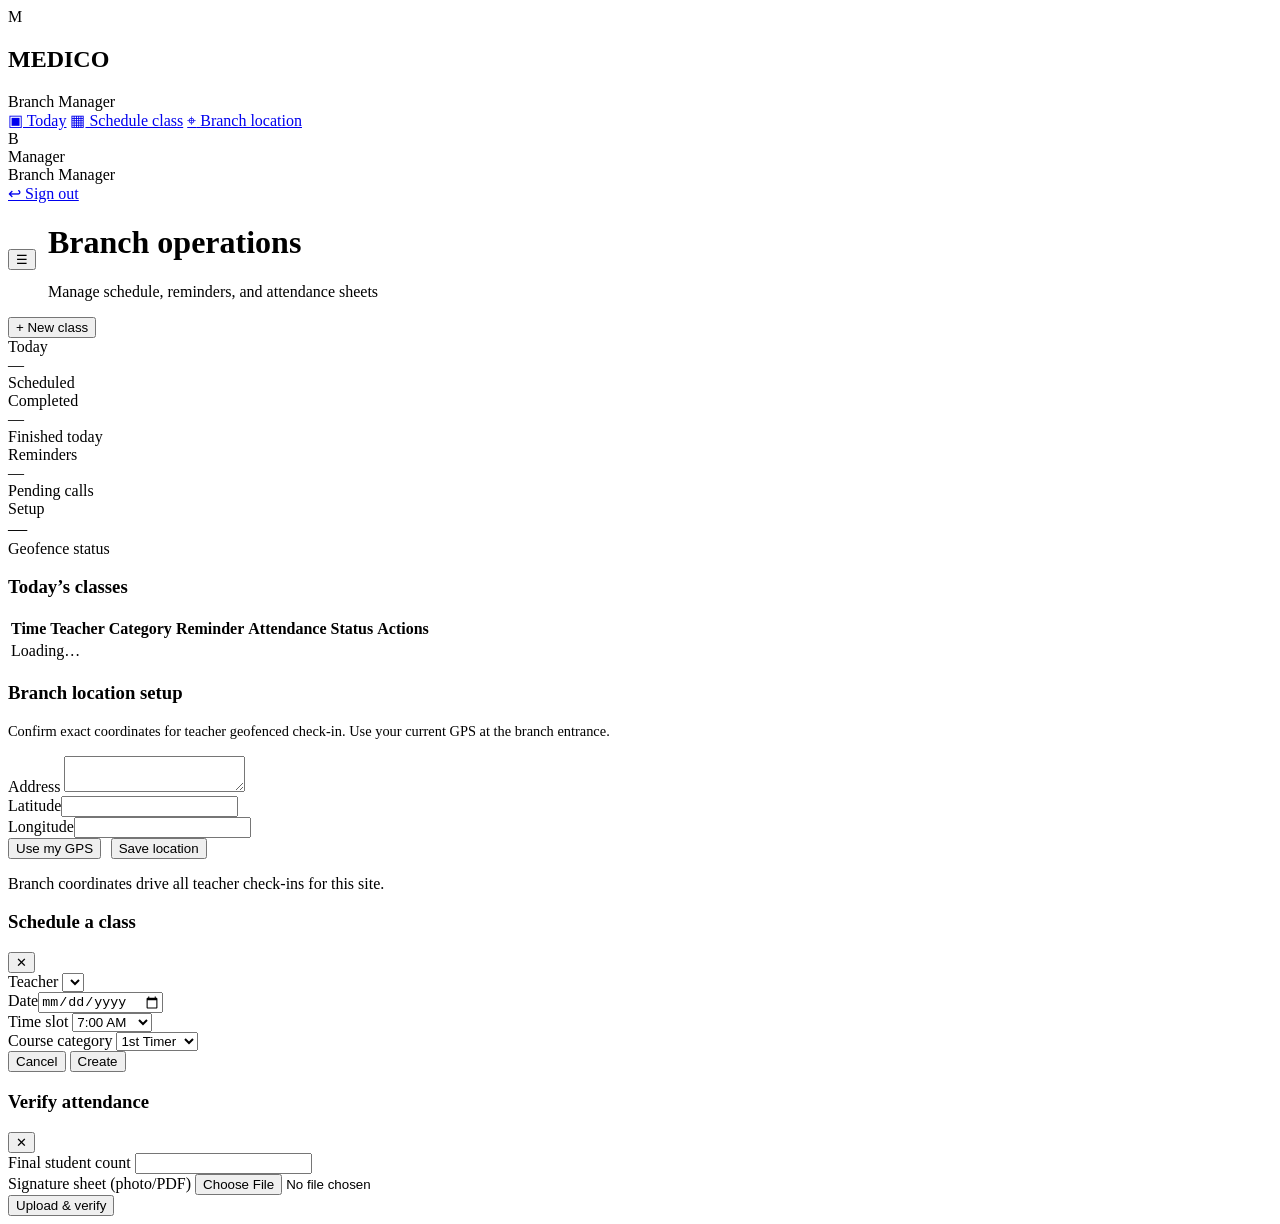
==== commit 7ee725b3: "Fix base_url for public_html/teacher-traking deploy path. Co-authored-by: Cursor <cursoragent@cursor" ====
--- a/manager/index.html
+++ b/manager/index.html
@@ -4,7 +4,7 @@
   <meta charset="UTF-8" />
   <meta name="viewport" content="width=device-width, initial-scale=1" />
   <title>Branch Manager — MEDICO</title>
-  <link rel="stylesheet" href="../assets/css/app.css" />
+  <link rel="stylesheet" href="../teacher-traking/assets/css/app.css" />
 </head>
 <body>
   <div id="overlay" class="overlay"></div>
@@ -164,7 +164,7 @@
     </div>
   </div>
 
-  <script src="../assets/js/app.js"></script>
+  <script src="../teacher-traking/assets/js/app.js"></script>
   <script>
     const user = Medico.requireAuth(['branch_manager']);
     if (!user) throw new Error('auth');
@@ -174,7 +174,7 @@
     let verifyClassId = null;
 
     async function load() {
-      const { ok, data } = await Medico.api('/manager/dashboard');
+      const { ok, data } = await Medico.api('/teacher-traking/manager/dashboard');
       if (!ok) {
         alert(data.message || 'Failed to load');
         return;
@@ -224,12 +224,12 @@
     }
 
     async function markReminder(id) {
-      await Medico.api(`/manager/classes/${id}/reminder`, { method: 'POST' });
+      await Medico.api(`/teacher-traking/manager/classes/${id}/reminder`, { method: 'POST' });
       load();
     }
 
     async function loadTeachers() {
-      const { ok, data } = await Medico.api('/manager/teachers');
+      const { ok, data } = await Medico.api('/teacher-traking/manager/teachers');
       if (!ok) return;
       const sel = document.getElementById('teacher_id');
       sel.innerHTML = (data.data || []).map((t) => `<option value="${t.id}">${t.full_name}</option>`).join('');
@@ -245,7 +245,7 @@
     document.getElementById('closeVerify').addEventListener('click', () => document.getElementById('verifyModal').classList.remove('show'));
 
     document.getElementById('saveClass').addEventListener('click', async () => {
-      const { ok, data } = await Medico.api('/manager/classes', {
+      const { ok, data } = await Medico.api('/teacher-traking/manager/classes', {
         method: 'POST',
         body: {
           teacher_id: document.getElementById('teacher_id').value,
@@ -266,7 +266,7 @@
       fd.append('student_count_manager', document.getElementById('student_count_manager').value);
       const file = document.getElementById('signature_sheet').files[0];
       if (file) fd.append('signature_sheet', file);
-      const { ok, data } = await Medico.api(`/manager/classes/${verifyClassId}/verify`, {
+      const { ok, data } = await Medico.api(`/teacher-traking/manager/classes/${verifyClassId}/verify`, {
         method: 'POST',
         body: fd,
       });
@@ -289,7 +289,7 @@
     });
 
     document.getElementById('saveLocation').addEventListener('click', async () => {
-      const { ok, data } = await Medico.api('/manager/branch/location', {
+      const { ok, data } = await Medico.api('/teacher-traking/manager/branch/location', {
         method: 'POST',
         body: {
           latitude: document.getElementById('lat').value,
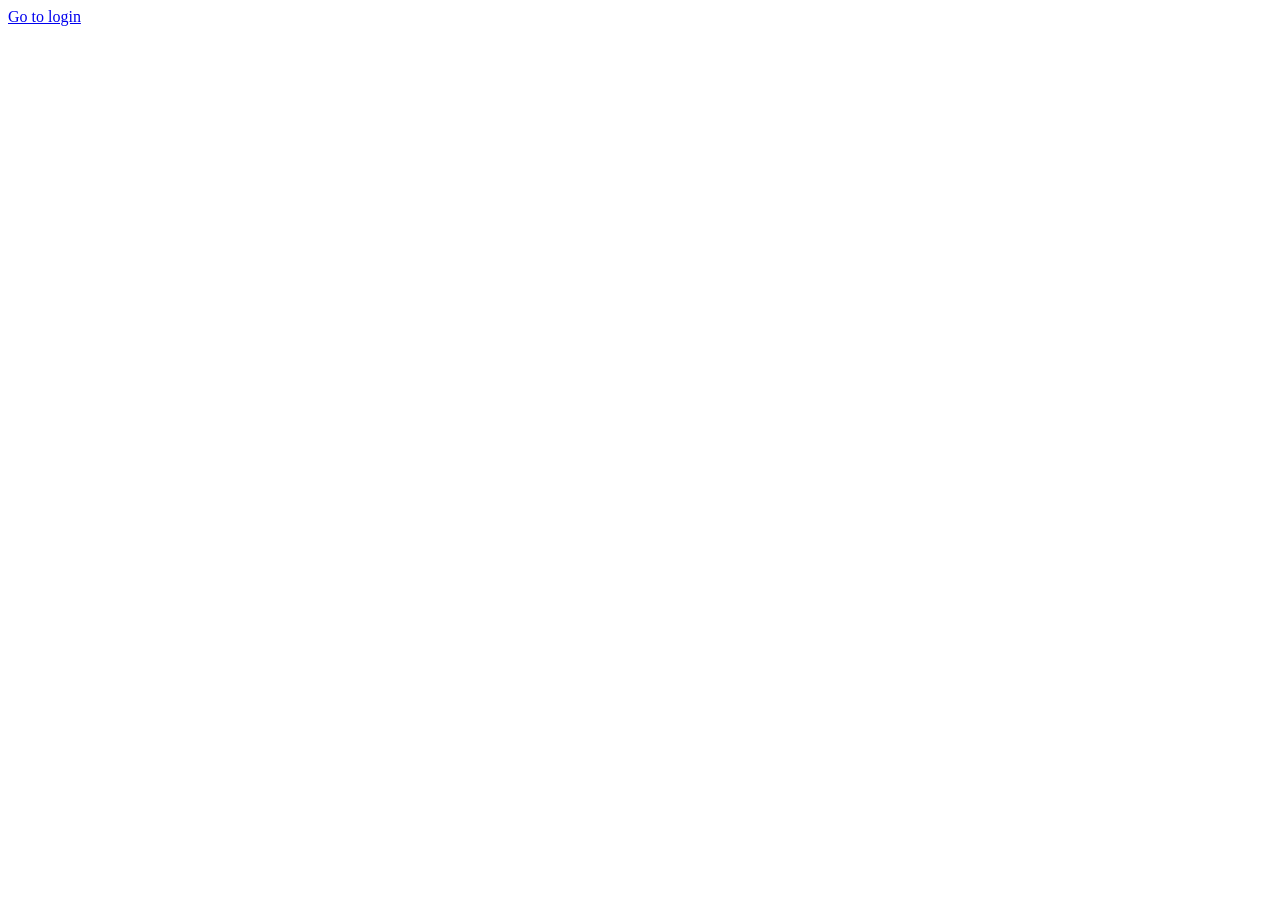
==== commit 1a1fc9a7: "Configure subdomain deploy; add cPanel schema import SQL. Co-authored-by: Cursor <cursoragent@cursor" ====
--- a/manager/index.html
+++ b/manager/index.html
@@ -4,7 +4,7 @@
   <meta charset="UTF-8" />
   <meta name="viewport" content="width=device-width, initial-scale=1" />
   <title>Branch Manager — MEDICO</title>
-  <link rel="stylesheet" href="../teacher-traking/assets/css/app.css" />
+  <link rel="stylesheet" href="../assets/css/app.css" />
 </head>
 <body>
   <div id="overlay" class="overlay"></div>
@@ -164,7 +164,7 @@
     </div>
   </div>
 
-  <script src="../teacher-traking/assets/js/app.js"></script>
+  <script src="../assets/js/app.js"></script>
   <script>
     const user = Medico.requireAuth(['branch_manager']);
     if (!user) throw new Error('auth');
@@ -174,7 +174,7 @@
     let verifyClassId = null;
 
     async function load() {
-      const { ok, data } = await Medico.api('/teacher-traking/manager/dashboard');
+      const { ok, data } = await Medico.api('/manager/dashboard');
       if (!ok) {
         alert(data.message || 'Failed to load');
         return;
@@ -224,12 +224,12 @@
     }
 
     async function markReminder(id) {
-      await Medico.api(`/teacher-traking/manager/classes/${id}/reminder`, { method: 'POST' });
+      await Medico.api(`/manager/classes/${id}/reminder`, { method: 'POST' });
       load();
     }
 
     async function loadTeachers() {
-      const { ok, data } = await Medico.api('/teacher-traking/manager/teachers');
+      const { ok, data } = await Medico.api('/manager/teachers');
       if (!ok) return;
       const sel = document.getElementById('teacher_id');
       sel.innerHTML = (data.data || []).map((t) => `<option value="${t.id}">${t.full_name}</option>`).join('');
@@ -245,7 +245,7 @@
     document.getElementById('closeVerify').addEventListener('click', () => document.getElementById('verifyModal').classList.remove('show'));
 
     document.getElementById('saveClass').addEventListener('click', async () => {
-      const { ok, data } = await Medico.api('/teacher-traking/manager/classes', {
+      const { ok, data } = await Medico.api('/manager/classes', {
         method: 'POST',
         body: {
           teacher_id: document.getElementById('teacher_id').value,
@@ -266,7 +266,7 @@
       fd.append('student_count_manager', document.getElementById('student_count_manager').value);
       const file = document.getElementById('signature_sheet').files[0];
       if (file) fd.append('signature_sheet', file);
-      const { ok, data } = await Medico.api(`/teacher-traking/manager/classes/${verifyClassId}/verify`, {
+      const { ok, data } = await Medico.api(`/manager/classes/${verifyClassId}/verify`, {
         method: 'POST',
         body: fd,
       });
@@ -289,7 +289,7 @@
     });
 
     document.getElementById('saveLocation').addEventListener('click', async () => {
-      const { ok, data } = await Medico.api('/teacher-traking/manager/branch/location', {
+      const { ok, data } = await Medico.api('/manager/branch/location', {
         method: 'POST',
         body: {
           latitude: document.getElementById('lat').value,
--- a/assets/css/app.css
+++ b/assets/css/app.css
@@ -0,0 +1,3590 @@
+/* MEDICO Design System
+   Theme: Gmail-inspired · Red & White
+*/
+
+@import url('https://fonts.googleapis.com/css2?family=Roboto:wght@400;500;700&display=swap');
+
+:root {
+  --navy-950: #202124;
+  --navy-900: #202124;
+  --navy-800: #3c4043;
+  --slate-700: #3c4043;
+  --slate-500: #5f6368;
+  --slate-300: #dadce0;
+  --slate-100: #f1f3f4;
+  --slate-50: #f6f8fc;
+  /* Brand accent mapped to Gmail red (kept as --teal-* for existing rules) */
+  --teal-700: #c5221f;
+  --teal-600: #d93025;
+  --teal-500: #ea4335;
+  --teal-50: #fce8e6;
+  --accent: #f9ab00;
+  --danger: #d93025;
+  --warning: #f9ab00;
+  --success: #188038;
+  --surface: #ffffff;
+  --border: #e0e3e7;
+  --shadow-sm: 0 1px 2px rgba(60, 64, 67, 0.08), 0 1px 3px 1px rgba(60, 64, 67, 0.06);
+  --shadow-md: 0 1px 3px 0 rgba(60, 64, 67, 0.15), 0 4px 8px 3px rgba(60, 64, 67, 0.1);
+  --radius: 16px;
+  --radius-sm: 8px;
+  --sidebar-w: 256px;
+  --font: 'Roboto', 'Segoe UI', system-ui, sans-serif;
+  --font-display: 'Roboto', 'Segoe UI', system-ui, sans-serif;
+  --ease: cubic-bezier(0.2, 0, 0, 1);
+}
+
+*, *::before, *::after { box-sizing: border-box; margin: 0; padding: 0; }
+
+html { font-size: 16px; -webkit-text-size-adjust: 100%; }
+
+body {
+  font-family: var(--font);
+  color: var(--navy-900);
+  background: var(--slate-50);
+  min-height: 100vh;
+  line-height: 1.4;
+  -webkit-font-smoothing: antialiased;
+  overflow-x: hidden;
+}
+
+a { color: var(--teal-600); text-decoration: none; }
+a:hover:not(.btn):not(.navbar-link):not(.navbar-brand) { color: var(--teal-700); }
+
+img { max-width: 100%; display: block; }
+button, input, select, textarea { font: inherit; color: inherit; }
+
+/* ---------- Auth shell ---------- */
+.auth-body {
+  --auth-font: 'Plus Jakarta Sans', 'Segoe UI', sans-serif;
+  --auth-ink: #1a1c1e;
+  --auth-muted: #5f6368;
+  --auth-line: #e8eaed;
+  --auth-soft: #f7f8fa;
+  font-family: var(--auth-font);
+  background: var(--auth-soft);
+}
+
+.auth-page {
+  min-height: 100vh;
+  display: grid;
+  grid-template-columns: minmax(280px, 1.05fr) minmax(320px, 1fr);
+}
+
+.auth-visual {
+  position: relative;
+  background:
+    linear-gradient(145deg, rgba(197, 34, 31, 0.88), rgba(217, 48, 37, 0.75)),
+    url('../img/auth-bg.svg') center/cover;
+  color: #fff;
+  padding: clamp(1.75rem, 4vw, 3rem);
+  display: flex;
+  flex-direction: column;
+  justify-content: space-between;
+  overflow: hidden;
+  animation: authFade 0.7s var(--ease) both;
+}
+
+.auth-visual::before {
+  content: '';
+  position: absolute;
+  inset: 0;
+  background: radial-gradient(ellipse 70% 55% at 20% 15%, rgba(255, 255, 255, 0.14), transparent 55%);
+  pointer-events: none;
+}
+
+.auth-visual::after {
+  content: '';
+  position: absolute;
+  inset: auto -20% -30% 20%;
+  height: 60%;
+  background: radial-gradient(circle, rgba(249, 171, 0, 0.2), transparent 65%);
+  pointer-events: none;
+}
+
+.brand-mark {
+  display: flex;
+  align-items: center;
+  gap: 1rem;
+  position: relative;
+  z-index: 1;
+  animation: authRise 0.65s var(--ease) 0.08s both;
+}
+
+.brand-mark .logo {
+  width: 44px;
+  height: 44px;
+  border-radius: 50%;
+  background: var(--teal-600);
+  display: grid;
+  place-items: center;
+  font-weight: 700;
+  letter-spacing: 0.02em;
+  color: #fff;
+}
+
+.brand-logo-wrap {
+  flex-shrink: 0;
+  width: 72px;
+  height: 72px;
+  border-radius: 50%;
+  overflow: hidden;
+  background: #ffffff;
+  border: none;
+  box-shadow: 0 2px 12px rgba(0, 0, 0, 0.18);
+  display: grid;
+  place-items: center;
+}
+
+.brand-mark .logo-img {
+  width: 100%;
+  height: 100%;
+  object-fit: contain;
+  object-position: center;
+  display: block;
+  border-radius: 0;
+  box-shadow: none;
+  background: #ffffff;
+}
+
+.navbar-brand .logo-img {
+  width: 32px;
+  height: 32px;
+  border-radius: 50%;
+  object-fit: contain;
+  object-position: center;
+  display: block;
+  flex-shrink: 0;
+  box-shadow: 0 1px 3px rgba(28, 29, 33, 0.12);
+  background: #ffffff;
+}
+
+.brand-mark h1,
+.brand-mark .brand-wordmark {
+  font-family: Broadway, 'Limelight', cursive;
+  font-size: clamp(1.85rem, 3vw, 2.35rem);
+  font-weight: 400;
+  letter-spacing: 0.08em;
+  line-height: 1;
+  color: inherit;
+  text-transform: uppercase;
+}
+
+.brand-mark span {
+  display: block;
+  margin-top: 0.35rem;
+  font-family: var(--auth-font);
+  font-size: 0.78rem;
+  opacity: 0.72;
+  font-weight: 500;
+  letter-spacing: 0.01em;
+}
+
+.auth-visual-copy {
+  position: relative;
+  z-index: 1;
+  max-width: 22rem;
+  animation: authRise 0.7s var(--ease) 0.18s both;
+}
+
+.auth-visual-line {
+  font-family: var(--auth-font);
+  font-size: clamp(1.35rem, 2.4vw, 1.75rem);
+  font-weight: 600;
+  letter-spacing: -0.025em;
+  line-height: 1.25;
+  margin: 0;
+  opacity: 0.95;
+}
+
+.auth-visual-support {
+  margin: 0.75rem 0 0;
+  font-size: 0.95rem;
+  line-height: 1.45;
+  opacity: 0.72;
+  font-weight: 400;
+}
+
+.auth-visual-copy h2 {
+  font-family: var(--auth-font);
+  font-size: clamp(1.35rem, 2.4vw, 1.75rem);
+  font-weight: 600;
+  letter-spacing: -0.025em;
+  line-height: 1.25;
+  margin: 0;
+}
+
+.auth-visual-copy p:not(.auth-visual-line):not(.auth-visual-support) {
+  margin-top: 0.75rem;
+  opacity: 0.72;
+  font-size: 0.95rem;
+}
+
+.auth-panel {
+  display: flex;
+  align-items: center;
+  justify-content: center;
+  padding: clamp(1.5rem, 4vw, 2.75rem) 1.25rem;
+  background:
+    radial-gradient(ellipse 80% 50% at 50% 0%, rgba(217, 48, 37, 0.04), transparent 55%),
+    var(--auth-soft);
+}
+
+.auth-card {
+  width: 100%;
+  max-width: 400px;
+  background: #fff;
+  border: 1px solid var(--auth-line);
+  border-radius: 18px;
+  box-shadow: 0 1px 2px rgba(32, 33, 36, 0.04), 0 12px 32px rgba(32, 33, 36, 0.06);
+  padding: 2rem 1.85rem 1.65rem;
+  animation: authRise 0.6s var(--ease) 0.12s both;
+}
+
+.auth-card--wide {
+  max-width: 520px;
+}
+
+.auth-card-head {
+  margin-bottom: 1.5rem;
+}
+
+.auth-card h2 {
+  font-family: var(--auth-font);
+  font-size: 1.5rem;
+  font-weight: 700;
+  letter-spacing: -0.03em;
+  color: var(--auth-ink);
+  margin: 0 0 0.3rem;
+  line-height: 1.2;
+}
+
+.auth-card .subtitle {
+  color: var(--auth-muted);
+  margin: 0;
+  font-size: 0.9rem;
+  font-weight: 500;
+  line-height: 1.4;
+}
+
+.auth-form .form-group {
+  margin-bottom: 1.05rem;
+}
+
+.auth-label-row {
+  display: flex;
+  align-items: baseline;
+  justify-content: space-between;
+  gap: 0.75rem;
+  margin-bottom: 0.35rem;
+}
+
+.auth-label-row label {
+  margin-bottom: 0;
+}
+
+.auth-text-link {
+  font-size: 0.8rem;
+  font-weight: 600;
+  color: var(--teal-600);
+  white-space: nowrap;
+}
+
+.auth-text-link:hover {
+  color: var(--teal-700);
+}
+
+.auth-body .auth-card label {
+  font-size: 0.78rem;
+  font-weight: 600;
+  color: var(--auth-ink);
+  letter-spacing: 0.01em;
+}
+
+.auth-body .auth-card input,
+.auth-body .auth-card select,
+.auth-body .auth-card textarea {
+  background: #fff;
+  border: 1px solid #dadce0;
+  border-radius: 10px;
+  padding: 0.72rem 0.9rem;
+  font-size: 0.95rem;
+  color: var(--auth-ink);
+}
+
+.auth-body .auth-card input:focus,
+.auth-body .auth-card select:focus,
+.auth-body .auth-card textarea:focus {
+  border-color: #c5221f;
+  box-shadow: 0 0 0 3px rgba(197, 34, 31, 0.12);
+  background: #fff;
+}
+
+.auth-submit {
+  margin-top: 0.35rem;
+  border-radius: 10px;
+  font-family: var(--auth-font);
+  font-weight: 600;
+  font-size: 0.95rem;
+  padding: 0.85rem 1.15rem;
+  letter-spacing: -0.01em;
+}
+
+@keyframes authFade {
+  from { opacity: 0; }
+  to { opacity: 1; }
+}
+
+@keyframes authRise {
+  from {
+    opacity: 0;
+    transform: translateY(10px);
+  }
+  to {
+    opacity: 1;
+    transform: translateY(0);
+  }
+}
+
+/* ---------- Forms ---------- */
+.form-group { margin-bottom: 1rem; }
+
+.form-row {
+  display: grid;
+  grid-template-columns: 1fr 1fr;
+  gap: 0.85rem;
+}
+
+label {
+  display: block;
+  font-size: 0.8rem;
+  font-weight: 600;
+  color: var(--slate-700);
+  margin-bottom: 0.35rem;
+  letter-spacing: 0.01em;
+}
+
+input, select, textarea {
+  width: 100%;
+  border: 1px solid var(--slate-300);
+  background: var(--slate-50);
+  border-radius: var(--radius-sm);
+  padding: 0.7rem 0.85rem;
+  transition: border-color 0.2s, box-shadow 0.2s, background 0.2s;
+}
+
+input:focus, select:focus, textarea:focus {
+  outline: none;
+  border-color: var(--teal-600);
+  background: #fff;
+  box-shadow: 0 0 0 3px rgba(217, 48, 37, 0.15);
+}
+
+textarea { min-height: 88px; resize: vertical; }
+
+.btn {
+  display: inline-flex;
+  align-items: center;
+  justify-content: center;
+  gap: 0.45rem;
+  border: none;
+  border-radius: var(--radius-sm);
+  padding: 0.75rem 1.15rem;
+  font-weight: 600;
+  cursor: pointer;
+  transition: transform 0.15s var(--ease), box-shadow 0.2s, background 0.2s, opacity 0.2s;
+}
+
+.btn:active { transform: translateY(1px); }
+.btn:disabled { opacity: 0.55; cursor: not-allowed; }
+
+.btn-primary {
+  background: var(--teal-600);
+  color: #fff;
+  box-shadow: none;
+  width: 100%;
+  border-radius: 24px;
+}
+
+.btn-primary:hover:not(:disabled),
+.btn-primary:focus-visible:not(:disabled) {
+  color: #fff;
+  background: var(--teal-700);
+  box-shadow: var(--shadow-sm);
+}
+
+.btn-secondary {
+  background: var(--surface);
+  color: var(--navy-900);
+  border: 1px solid var(--border);
+  border-radius: 24px;
+}
+
+.btn-secondary:hover:not(:disabled),
+.btn-secondary:focus-visible:not(:disabled) {
+  color: var(--navy-900);
+  background: var(--slate-100);
+}
+
+.btn-ghost {
+  background: transparent;
+  color: var(--teal-600);
+  padding-inline: 0.5rem;
+}
+
+.btn-ghost:hover:not(:disabled) {
+  color: var(--teal-700);
+}
+
+.btn-sm { padding: 0.45rem 0.85rem; font-size: 0.85rem; }
+
+.page-head-actions .btn-primary,
+.topbar .btn-primary {
+  width: auto;
+  min-width: 0;
+  padding-inline: 1.15rem;
+  box-shadow: var(--shadow-sm);
+}
+
+.auth-footer {
+  margin-top: 1.35rem;
+  text-align: center;
+  font-size: 0.875rem;
+  color: var(--auth-muted, var(--slate-500));
+  font-weight: 500;
+}
+
+.auth-footer a {
+  font-weight: 600;
+}
+
+.otp-boxes {
+  display: flex;
+  gap: 0.45rem;
+  justify-content: flex-start;
+  max-width: 320px;
+}
+
+.otp-digit {
+  width: 2.6rem;
+  height: 3rem;
+  text-align: center;
+  font-size: 1.35rem;
+  font-weight: 700;
+  font-variant-numeric: tabular-nums;
+  border: 1px solid var(--border);
+  border-radius: 10px;
+  background: #f8f9fa;
+  color: var(--navy-900);
+}
+
+.otp-digit:focus {
+  outline: none;
+  border-color: #c5221f;
+  box-shadow: 0 0 0 3px rgba(197, 34, 31, 0.15);
+  background: #fff;
+}
+
+.alert {
+  border-radius: var(--radius-sm);
+  padding: 0.75rem 0.9rem;
+  font-size: 0.88rem;
+  margin-bottom: 1rem;
+  display: none;
+}
+
+.alert.show { display: block; animation: rise 0.35s var(--ease); }
+.alert-error { background: #fef2f2; color: #991b1b; border: 1px solid #fecaca; }
+.alert-success { background: #ecfdf5; color: #065f46; border: 1px solid #a7f3d0; }
+.alert-info { background: var(--teal-50); color: var(--teal-700); border: 1px solid #f5c6c2; }
+
+/* ---------- App shell — top navbar ---------- */
+.app-shell {
+  display: flex;
+  flex-direction: column;
+  min-height: 100vh;
+  background: var(--slate-50);
+}
+
+.app-navbar {
+  position: sticky;
+  top: 0;
+  z-index: 60;
+  display: flex;
+  align-items: center;
+  justify-content: space-between;
+  gap: 1rem;
+  min-height: 64px;
+  padding: 0 1.25rem;
+  background: var(--surface);
+  border-bottom: 1px solid var(--border);
+  box-shadow: 0 1px 2px rgba(60, 64, 67, 0.06);
+}
+
+.navbar-left {
+  display: flex;
+  align-items: center;
+  gap: 0.35rem 1.25rem;
+  min-width: 0;
+  flex: 1;
+}
+
+.navbar-brand {
+  display: inline-flex;
+  align-items: center;
+  gap: 0.65rem;
+  text-decoration: none;
+  color: var(--navy-900);
+  flex-shrink: 0;
+}
+
+.navbar-brand .logo {
+  width: 36px;
+  height: 36px;
+  border-radius: 50%;
+  background: #202124;
+  color: #fff;
+  display: grid;
+  place-items: center;
+  font-weight: 700;
+  font-size: 0.95rem;
+}
+
+.navbar-brand .brand-name {
+  font-size: 1.05rem;
+  font-weight: 700;
+  letter-spacing: 0.01em;
+  color: var(--navy-900);
+}
+
+.navbar-nav {
+  display: flex;
+  align-items: center;
+  gap: 0.35rem;
+  flex-wrap: wrap;
+}
+
+.navbar-link {
+  position: relative;
+  display: inline-flex;
+  align-items: center;
+  padding: 0.55rem 0.75rem;
+  border-radius: 0;
+  color: var(--slate-700);
+  font-size: 0.9rem;
+  font-weight: 500;
+  text-decoration: none;
+  white-space: nowrap;
+  background: transparent;
+  transition: color 0.2s ease;
+}
+
+.navbar-link::after {
+  content: '';
+  position: absolute;
+  left: 0.75rem;
+  right: 0.75rem;
+  bottom: 0.2rem;
+  height: 2px;
+  border-radius: 2px;
+  background: var(--navy-900);
+  transform: scaleX(0);
+  transform-origin: left center;
+  transition: transform 0.28s cubic-bezier(0.22, 1, 0.36, 1);
+}
+
+.navbar-link:hover {
+  background: transparent;
+  color: var(--navy-900);
+}
+
+.navbar-link:hover::after {
+  transform: scaleX(1);
+}
+
+.navbar-link.is-active {
+  color: var(--navy-900);
+  background: transparent;
+  font-weight: 700;
+}
+
+.navbar-link.is-active::after {
+  transform: scaleX(1);
+  background: var(--teal-600);
+}
+
+.navbar-link-accent {
+  color: var(--slate-700);
+  font-weight: 600;
+}
+
+.navbar-link-accent:hover,
+.navbar-link-accent.is-active {
+  color: var(--navy-900);
+}
+
+.navbar-right {
+  display: flex;
+  align-items: center;
+  gap: 0.45rem;
+  flex-shrink: 0;
+}
+
+.nav-icon-btn {
+  width: 38px;
+  height: 38px;
+  border: none;
+  border-radius: 10px;
+  background: var(--slate-100);
+  color: var(--slate-500);
+  display: grid;
+  place-items: center;
+  cursor: pointer;
+  transition: background 0.15s, color 0.15s;
+}
+
+.nav-icon-btn:hover:not(:disabled) {
+  background: #e8eaed;
+  color: var(--navy-900);
+}
+
+.nav-icon-btn:disabled {
+  opacity: 0.55;
+  cursor: default;
+}
+
+.profile-menu {
+  position: relative;
+}
+
+.profile-menu > summary {
+  list-style: none;
+  cursor: pointer;
+}
+
+.profile-menu > summary::-webkit-details-marker { display: none; }
+
+.profile-menu-trigger {
+  display: grid;
+  place-items: center;
+  padding: 0;
+  border: none;
+  background: transparent;
+}
+
+.profile-menu-trigger .avatar {
+  width: 36px;
+  height: 36px;
+  border-radius: 50%;
+  background: var(--slate-100);
+  color: var(--slate-700);
+  border: 1px solid var(--border);
+  display: grid;
+  place-items: center;
+  font-weight: 700;
+  font-size: 0.85rem;
+  transition: box-shadow 0.15s, border-color 0.15s;
+}
+
+.profile-menu[open] .profile-menu-trigger .avatar,
+.profile-menu-trigger:hover .avatar {
+  border-color: rgba(217, 48, 37, 0.45);
+  box-shadow: 0 0 0 3px rgba(217, 48, 37, 0.12);
+}
+
+.profile-menu-panel {
+  position: absolute;
+  right: 0;
+  top: calc(100% + 10px);
+  width: min(300px, 86vw);
+  background: var(--surface);
+  border: 1px solid var(--border);
+  border-radius: 12px;
+  box-shadow: var(--shadow-md);
+  z-index: 70;
+  overflow: hidden;
+}
+
+.profile-menu-head {
+  display: flex;
+  gap: 0.75rem;
+  align-items: flex-start;
+  padding: 0.95rem 1rem;
+  border-bottom: 1px solid var(--border);
+  background: #fafbfc;
+}
+
+.profile-menu-head .avatar {
+  width: 42px;
+  height: 42px;
+  border-radius: 50%;
+  background: #e8eaed;
+  color: #3c4043;
+  display: grid;
+  place-items: center;
+  font-weight: 700;
+  flex-shrink: 0;
+}
+
+.profile-menu-head strong {
+  display: block;
+  font-size: 0.92rem;
+  color: var(--navy-900);
+}
+
+.profile-menu-head span {
+  display: block;
+  font-size: 0.75rem;
+  color: var(--slate-500);
+  margin-top: 0.1rem;
+}
+
+.profile-menu-head em {
+  display: block;
+  font-style: normal;
+  font-size: 0.75rem;
+  color: var(--slate-700);
+  margin-top: 0.2rem;
+  word-break: break-all;
+}
+
+.profile-menu-list {
+  display: flex;
+  flex-direction: column;
+  padding: 0.4rem;
+}
+
+.profile-menu-list a {
+  padding: 0.7rem 0.8rem;
+  border-radius: 8px;
+  color: var(--navy-900);
+  font-size: 0.88rem;
+  font-weight: 500;
+  text-decoration: none;
+}
+
+.profile-menu-list a:hover {
+  background: var(--slate-100);
+  color: var(--navy-900);
+}
+
+.profile-menu-list a.is-danger {
+  color: var(--teal-700);
+  margin-top: 0.15rem;
+  border-top: 1px solid var(--border);
+  border-radius: 0 0 8px 8px;
+}
+
+.profile-menu-list a.is-danger:hover {
+  background: var(--teal-50);
+}
+
+.account-hero {
+  display: flex;
+  align-items: center;
+  gap: 0.85rem;
+}
+
+.account-avatar {
+  width: 56px;
+  height: 56px;
+  border-radius: 50%;
+  background: #e8eaed;
+  color: #3c4043;
+  display: grid;
+  place-items: center;
+  font-size: 1.25rem;
+  font-weight: 700;
+}
+
+.account-name {
+  display: block;
+  font-size: 1.15rem;
+  color: var(--navy-900);
+}
+
+.btn-signout {
+  display: none;
+}
+
+.navbar-user,
+.navbar-user-meta {
+  display: none;
+}
+
+.main {
+  display: flex;
+  flex-direction: column;
+  min-width: 0;
+  flex: 1;
+  background: var(--slate-50);
+}
+
+.page-head {
+  display: flex;
+  align-items: flex-start;
+  justify-content: space-between;
+  gap: 0.75rem;
+  padding: 0.75rem 1.25rem 0.15rem;
+}
+
+.page-head h1 {
+  font-family: var(--font-display);
+  font-size: 1.35rem;
+  font-weight: 500;
+  color: var(--navy-900);
+  letter-spacing: -0.01em;
+  line-height: 1.2;
+}
+
+.page-head p {
+  color: var(--slate-500);
+  font-size: 0.82rem;
+  margin-top: 0.1rem;
+}
+
+.page-head-actions {
+  display: flex;
+  align-items: center;
+  gap: 0.5rem;
+  flex-shrink: 0;
+}
+
+.page-head-actions .btn-primary {
+  width: auto;
+}
+
+.menu-toggle {
+  display: none;
+  place-items: center;
+  border: 1px solid var(--border);
+  background: var(--surface);
+  border-radius: 10px;
+  width: 40px;
+  height: 40px;
+  cursor: pointer;
+  flex-shrink: 0;
+  color: var(--slate-700);
+  font-size: 1.05rem;
+}
+
+.menu-toggle:hover {
+  background: var(--slate-100);
+  color: var(--teal-700);
+}
+
+.content {
+  padding: 0.5rem 1.25rem 1.5rem;
+  animation: rise 0.35s var(--ease) both;
+}
+
+.sidebar,
+.compose-fab,
+.sidebar-collapse,
+.nav-section,
+.sidebar-foot { display: none !important; }
+/* ---------- Components ---------- */
+.metrics {
+  display: grid;
+  grid-template-columns: repeat(4, 1fr);
+  gap: 0.65rem;
+  margin-bottom: 0.85rem;
+}
+
+.metric-card {
+  background: var(--surface);
+  border: 1px solid var(--border);
+  border-radius: var(--radius);
+  padding: 0.75rem 0.9rem;
+  box-shadow: var(--shadow-sm);
+  position: relative;
+  overflow: hidden;
+  transition: transform 0.25s var(--ease), box-shadow 0.25s;
+}
+
+.metric-card:hover {
+  transform: translateY(-2px);
+  box-shadow: var(--shadow-md);
+}
+
+.metric-card::before {
+  content: '';
+  position: absolute;
+  left: 0; top: 0; bottom: 0;
+  width: 3px;
+  background: var(--teal-600);
+}
+
+.metric-card .label {
+  font-size: 0.78rem;
+  font-weight: 600;
+  color: var(--slate-500);
+  text-transform: uppercase;
+  letter-spacing: 0.05em;
+}
+
+.metric-card .value {
+  font-family: var(--font-display);
+  font-size: 1.45rem;
+  font-weight: 600;
+  margin-top: 0.15rem;
+  color: var(--navy-900);
+  line-height: 1.15;
+}
+
+.metric-card .hint {
+  font-size: 0.72rem;
+  color: var(--slate-500);
+  margin-top: 0.1rem;
+}
+
+.panel {
+  background: var(--surface);
+  border: none;
+  border-radius: var(--radius);
+  box-shadow: var(--shadow-sm);
+  overflow: hidden;
+  margin-bottom: 0.85rem;
+}
+
+.panel-header {
+  display: flex;
+  align-items: center;
+  justify-content: space-between;
+  gap: 0.75rem;
+  padding: 0.7rem 1rem;
+  border-bottom: 1px solid var(--border);
+}
+
+.panel-header h3 {
+  font-size: 0.95rem;
+  font-weight: 650;
+}
+
+.panel-body { padding: 0.75rem 1rem; }
+
+.table-wrap { overflow-x: auto; }
+
+table.data {
+  width: 100%;
+  border-collapse: collapse;
+  font-size: 0.9rem;
+}
+
+table.data th {
+  text-align: left;
+  font-size: 0.7rem;
+  text-transform: uppercase;
+  letter-spacing: 0.04em;
+  color: var(--slate-500);
+  font-weight: 650;
+  padding: 0.5rem 0.9rem;
+  background: var(--slate-50);
+  border-bottom: 1px solid var(--border);
+  white-space: nowrap;
+}
+
+table.data td {
+  padding: 0.55rem 0.9rem;
+  border-bottom: 1px solid var(--border);
+  vertical-align: middle;
+}
+
+table.data tr:last-child td { border-bottom: none; }
+table.data tr:hover td { background: rgba(217, 48, 37, 0.03); }
+
+.badge {
+  display: inline-flex;
+  align-items: center;
+  padding: 0.2rem 0.55rem;
+  border-radius: 6px;
+  font-size: 0.72rem;
+  font-weight: 650;
+  letter-spacing: 0.02em;
+  text-transform: uppercase;
+}
+
+.badge-scheduled { background: #f1f3f4; color: #3c4043; }
+.badge-in_progress { background: #f1f3f4; color: #3c4043; border: 1px solid #dadce0; }
+.badge-completed { background: #f1f3f4; color: #3c4043; }
+.badge-cancelled, .badge-no_show { background: #f1f3f4; color: #5f6368; }
+.badge-pending { background: #f1f5f9; color: #475569; }
+.badge-active { background: #f1f3f4; color: #3c4043; }
+.badge-issue { background: #fce8e6; color: #c5221f; }
+.badge-ok { background: #f1f3f4; color: #3c4043; }
+
+.empty-state {
+  text-align: center;
+  padding: 2.5rem 1rem;
+  color: var(--slate-500);
+}
+
+.empty-state strong { display: block; color: var(--navy-900); margin-bottom: 0.35rem; }
+
+.checkin-card {
+  display: grid;
+  gap: 1rem;
+  grid-template-columns: 1.4fr 1fr;
+}
+
+.checkin-status {
+  padding: 1rem;
+  border-radius: var(--radius-sm);
+  background: var(--teal-50);
+  border: 1px dashed rgba(217, 48, 37, 0.35);
+  font-size: 0.9rem;
+}
+
+.checkin-status.out {
+  background: #fef2f2;
+  border-color: #fecaca;
+  color: #991b1b;
+}
+
+.grid-2 {
+  display: grid;
+  grid-template-columns: 1fr 1fr;
+  gap: 1rem;
+}
+
+.hidden { display: none !important; }
+
+.overlay {
+  position: fixed;
+  inset: 0;
+  background: rgba(11, 28, 44, 0.35);
+  z-index: 55;
+  display: none;
+}
+
+.overlay.show { display: block; }
+
+.modal {
+  position: fixed;
+  inset: 0;
+  z-index: 60;
+  display: none;
+  align-items: center;
+  justify-content: center;
+  padding: 1rem;
+}
+
+.modal.show { display: flex; }
+
+.modal-card {
+  background: var(--surface);
+  border-radius: var(--radius);
+  width: min(560px, 100%);
+  max-height: 90vh;
+  overflow: auto;
+  box-shadow: var(--shadow-md);
+  animation: rise 0.35s var(--ease);
+}
+
+.modal-card header {
+  display: flex;
+  justify-content: space-between;
+  align-items: center;
+  padding: 1rem 1.25rem;
+  border-bottom: 1px solid var(--border);
+}
+
+.modal-card header h3 { font-family: var(--font-display); font-weight: 560; }
+.modal-card .body { padding: 1.25rem; }
+.modal-card .actions {
+  display: flex;
+  justify-content: flex-end;
+  gap: 0.6rem;
+  padding: 0 1.25rem 1.25rem;
+}
+
+@keyframes rise {
+  from { opacity: 0; transform: translateY(10px); }
+  to { opacity: 1; transform: translateY(0); }
+}
+
+/* ---------- Responsive ---------- */
+@media (max-width: 1100px) {
+  .metrics { grid-template-columns: repeat(2, 1fr); }
+  .checkin-card, .grid-2 { grid-template-columns: 1fr; }
+}
+
+@media (max-width: 900px) {
+  .auth-page { grid-template-columns: 1fr; }
+  .auth-visual {
+    min-height: auto;
+    padding: 1.35rem 1.25rem 1.5rem;
+    gap: 1.75rem;
+  }
+  .auth-visual-line,
+  .auth-visual-copy h2 { font-size: 1.15rem; }
+  .auth-visual-support { display: none; }
+  .brand-mark h1,
+  .brand-mark .brand-wordmark { font-size: 1.55rem; letter-spacing: 0.06em; }
+  .brand-logo-wrap { width: 56px; height: 56px; }
+
+  .menu-toggle { display: grid; }
+
+  .app-navbar {
+    position: sticky;
+    top: 0;
+    padding: 0 0.75rem;
+    min-height: 56px;
+    gap: 0.5rem;
+  }
+
+  .navbar-left {
+    gap: 0.5rem;
+    flex: 1;
+    min-width: 0;
+  }
+
+  .navbar-brand .brand-name {
+    font-size: 0.95rem;
+  }
+
+  .navbar-nav {
+    display: none;
+    position: fixed;
+    left: 0.75rem;
+    right: 0.75rem;
+    top: 60px;
+    flex-direction: column;
+    align-items: stretch;
+    gap: 0.15rem;
+    padding: 0.5rem;
+    background: var(--surface);
+    border: 1px solid var(--border);
+    border-radius: 14px;
+    box-shadow: var(--shadow-md);
+    z-index: 70;
+    max-height: min(70vh, 420px);
+    overflow-y: auto;
+  }
+
+  .navbar-nav.is-open {
+    display: flex;
+  }
+
+  .navbar-link {
+    padding: 0.85rem 1rem;
+    border-radius: 10px;
+  }
+
+  .navbar-link::after {
+    display: none;
+  }
+
+  .navbar-link.is-active {
+    background: var(--slate-100);
+    color: var(--navy-900);
+  }
+
+  .navbar-link:hover {
+    background: var(--slate-100);
+  }
+
+  .nav-icon-btn { display: none; }
+
+  .page-head {
+    padding: 0.85rem 1rem 0.15rem;
+    flex-direction: column;
+    align-items: stretch;
+    gap: 0.75rem;
+  }
+
+  .page-head h1 {
+    font-size: 1.25rem;
+  }
+
+  .page-head-actions {
+    width: 100%;
+  }
+
+  .page-head-actions .btn,
+  .page-head-actions .btn-primary {
+    width: 100%;
+  }
+
+  .content {
+    padding: 0.65rem 0.85rem 1.75rem;
+  }
+
+  .cal-toolbar {
+    flex-direction: column;
+    align-items: stretch;
+    gap: 0.65rem;
+    padding: 0.85rem;
+  }
+
+  .cal-toolbar-main {
+    width: 100%;
+    justify-content: space-between;
+  }
+
+  .cal-toolbar-actions {
+    width: 100%;
+    justify-content: flex-end;
+  }
+
+  .cal-jump input[type="date"] {
+    min-width: 0;
+    width: 100%;
+    max-width: 11rem;
+  }
+
+  .week-strip {
+    gap: 0.25rem;
+    overflow-x: auto;
+    -webkit-overflow-scrolling: touch;
+    padding-bottom: 0.15rem;
+  }
+
+  .week-day {
+    min-width: 2.6rem;
+  }
+
+  .report-strip,
+  .report-strip-dash {
+    grid-template-columns: repeat(2, minmax(0, 1fr));
+  }
+
+  .list-toolbar {
+    flex-direction: column;
+    align-items: stretch;
+  }
+
+  .day-nav,
+  .filter-bar {
+    width: 100%;
+  }
+
+  .day-nav {
+    justify-content: space-between;
+  }
+
+  .day-nav-jump {
+    flex: 1;
+  }
+
+  .day-nav-jump input[type="date"] {
+    width: 100%;
+    min-width: 0;
+  }
+
+  .filter-bar {
+    align-items: stretch;
+  }
+
+  .filter-bar label {
+    flex: 1;
+    min-width: 0;
+  }
+
+  .filter-bar input[type="date"] {
+    width: 100%;
+    min-width: 0;
+  }
+
+  .table-wrap {
+    margin: 0 -0.15rem;
+    overflow-x: auto;
+    -webkit-overflow-scrolling: touch;
+  }
+
+  table.data {
+    min-width: 520px;
+  }
+
+  table.data.data-compact {
+    min-width: 460px;
+  }
+
+  .profile-menu-panel {
+    right: 0;
+    width: min(300px, calc(100vw - 1.5rem));
+  }
+
+  .panel-header {
+    flex-direction: column;
+    align-items: stretch;
+    gap: 0.65rem;
+  }
+
+  .panel-header .btn {
+    width: 100%;
+  }
+}
+
+@media (max-width: 560px) {
+  html, body {
+    overflow-x: hidden;
+  }
+
+  .metrics {
+    grid-template-columns: 1fr 1fr;
+    gap: 0.55rem;
+  }
+
+  .metric-card {
+    padding: 0.75rem 0.8rem;
+  }
+
+  .metric-card .value {
+    font-size: 1.35rem;
+  }
+
+  .form-row { grid-template-columns: 1fr; }
+  .auth-card { padding: 1.35rem 1.1rem; }
+
+  .navbar-brand .brand-name {
+    max-width: 5.5rem;
+    overflow: hidden;
+    text-overflow: ellipsis;
+    white-space: nowrap;
+  }
+
+  .page-head h1 {
+    font-size: 1.2rem;
+  }
+
+  .report-strip,
+  .report-strip-dash {
+    grid-template-columns: 1fr 1fr;
+  }
+
+  .report-item {
+    padding: 0.7rem 0.75rem;
+  }
+
+  .report-value {
+    font-size: 1.25rem;
+  }
+
+  .smart-row-line1 {
+    flex-wrap: wrap;
+  }
+
+  .smart-row-hint {
+    white-space: normal;
+  }
+
+  .slot-group-head {
+    padding-inline: 0.15rem;
+  }
+
+  .btn {
+    min-height: 42px;
+  }
+
+  .btn-sm {
+    min-height: 36px;
+  }
+}
+
+/* ---------- Skeleton loaders ---------- */
+@keyframes skel-shimmer {
+  0% { background-position: 100% 0; }
+  100% { background-position: -100% 0; }
+}
+
+.skel {
+  display: block;
+  border-radius: 8px;
+  background: linear-gradient(90deg, #e8eef4 0%, #f7fafc 45%, #e8eef4 90%);
+  background-size: 200% 100%;
+  animation: skel-shimmer 1.15s ease-in-out infinite;
+}
+
+.skel-title { height: 28px; width: 55%; margin-bottom: 0.75rem; }
+.skel-line { height: 14px; width: 78%; margin-bottom: 1.25rem; }
+.skel-input { height: 44px; width: 100%; margin-bottom: 0.85rem; }
+.skel-btn { height: 46px; width: 100%; margin-top: 0.35rem; }
+.skel-metric { height: 92px; border-radius: var(--radius); }
+.skel-row { height: 46px; width: 100%; margin-bottom: 0.55rem; }
+
+.skel-overlay {
+  display: none;
+  position: absolute;
+  inset: 0;
+  z-index: 5;
+  padding: 2rem;
+  background: rgba(255, 255, 255, 0.92);
+  border-radius: inherit;
+}
+
+.auth-card,
+.panel,
+.metrics {
+  position: relative;
+}
+
+.is-loading > .skel-overlay { display: block; }
+.is-loading > :not(.skel-overlay) { visibility: hidden; }
+
+.metrics .skel-overlay {
+  padding: 0;
+  background: transparent;
+  display: none;
+  grid-template-columns: repeat(4, 1fr);
+  gap: 1rem;
+}
+.metrics.is-loading > .skel-overlay {
+  display: grid;
+}
+@media (max-width: 1100px) {
+  .metrics .skel-overlay { grid-template-columns: repeat(2, 1fr); }
+}
+@media (max-width: 560px) {
+  .metrics .skel-overlay { grid-template-columns: 1fr; }
+}
+
+.btn-spinner {
+  width: 16px;
+  height: 16px;
+  border: 2px solid rgba(255,255,255,0.35);
+  border-top-color: #fff;
+  border-radius: 50%;
+  animation: spin 0.7s linear infinite;
+  display: inline-block;
+}
+
+@keyframes spin {
+  to { transform: rotate(360deg); }
+}
+
+.btn-loading { pointer-events: none; }
+
+.table-skeleton {
+  padding: 1rem 1.2rem;
+}
+.table-skeleton .skel-row:last-child { margin-bottom: 0; }
+
+/* Compact 3-dot actions */
+.menu-dots {
+  position: relative;
+  display: inline-flex;
+  justify-content: flex-end;
+}
+
+.menu-dots > summary {
+  list-style: none;
+  cursor: pointer;
+  width: 36px;
+  height: 36px;
+  border-radius: 8px;
+  display: grid;
+  place-items: center;
+  border: 1px solid var(--border);
+  background: var(--surface);
+  color: var(--slate-700);
+  font-size: 1.15rem;
+  line-height: 1;
+  user-select: none;
+}
+
+.menu-dots > summary::-webkit-details-marker { display: none; }
+.menu-dots > summary:hover { background: var(--slate-100); }
+.menu-dots[open] > summary {
+  background: var(--teal-50);
+  border-color: rgba(217, 48, 37, 0.35);
+  color: var(--teal-700);
+}
+
+.menu-panel {
+  position: absolute;
+  right: 0;
+  top: calc(100% + 6px);
+  z-index: 30;
+  min-width: 260px;
+  max-width: min(320px, 86vw);
+  background: var(--surface);
+  border: 1px solid var(--border);
+  border-radius: 12px;
+  box-shadow: var(--shadow-md);
+  padding: 0.85rem;
+  text-align: left;
+}
+
+.menu-panel .meta-line {
+  font-size: 0.8rem;
+  color: var(--slate-500);
+  margin-bottom: 0.65rem;
+  padding-bottom: 0.65rem;
+  border-bottom: 1px solid var(--border);
+}
+
+.menu-panel .meta-line strong {
+  color: var(--navy-900);
+  display: block;
+  font-size: 0.88rem;
+  margin-bottom: 0.15rem;
+}
+
+.menu-panel .row-action {
+  display: flex;
+  flex-direction: column;
+  gap: 0.55rem;
+}
+
+.menu-panel > a {
+  display: block;
+  padding: 0.45rem 0.35rem;
+  font-size: 0.88rem;
+  color: var(--navy-900);
+  text-decoration: none;
+  border-radius: 8px;
+}
+
+.menu-panel > a:hover {
+  background: var(--slate-100);
+}
+
+.menu-panel .form-group { margin-bottom: 0.65rem; }
+.menu-panel .form-group:last-of-type { margin-bottom: 0.75rem; }
+
+table.data td.col-actions {
+  width: 48px;
+  text-align: right;
+  padding-right: 0.85rem;
+}
+
+table.data th.col-actions {
+  width: 48px;
+  text-align: right;
+}
+
+.panel-header .muted {
+  font-size: 0.85rem;
+  color: var(--slate-500);
+  font-weight: 500;
+}
+
+.list-toolbar {
+  display: flex;
+  align-items: center;
+  justify-content: space-between;
+  gap: 0.65rem;
+  flex-wrap: wrap;
+  padding: 0.6rem 0.9rem;
+  border-bottom: 1px solid var(--border);
+}
+
+.list-toolbar h3 {
+  font-family: var(--font-display);
+  font-size: 1.05rem;
+  font-weight: 560;
+  margin: 0;
+  line-height: 1.2;
+}
+
+.list-count {
+  display: block;
+  font-size: 0.75rem;
+  color: var(--slate-500);
+  margin-top: 0.15rem;
+}
+
+.filter-bar {
+  display: flex;
+  align-items: flex-end;
+  gap: 0.5rem;
+  flex-wrap: wrap;
+}
+
+.filter-bar label {
+  display: flex;
+  flex-direction: column;
+  gap: 0.2rem;
+  margin: 0;
+  font-size: 0.68rem;
+  font-weight: 650;
+  text-transform: uppercase;
+  letter-spacing: 0.04em;
+  color: var(--slate-500);
+}
+
+.filter-bar input[type="date"] {
+  width: auto;
+  min-width: 8.5rem;
+  padding: 0.4rem 0.5rem;
+  font-size: 0.85rem;
+  font-weight: 500;
+  text-transform: none;
+  letter-spacing: 0;
+  color: var(--navy-900);
+}
+
+.filter-bar .btn {
+  height: 2.15rem;
+  align-self: flex-end;
+}
+
+.panel-tight .table-wrap { border-radius: 0 0 var(--radius) var(--radius); }
+
+table.data-compact th {
+  padding: 0.4rem 0.75rem;
+  font-size: 0.66rem;
+}
+
+table.data-compact td {
+  padding: 0.4rem 0.75rem;
+  vertical-align: middle;
+}
+
+.cell-when {
+  display: flex;
+  flex-direction: column;
+  gap: 0.05rem;
+  line-height: 1.25;
+}
+
+.cell-when strong { font-size: 0.92rem; }
+.cell-when span { font-size: 0.72rem; color: var(--slate-500); }
+
+.cell-teacher {
+  color: var(--navy-900);
+  text-decoration: none;
+  font-weight: 600;
+  font-size: 0.9rem;
+}
+
+.cell-teacher:hover { color: var(--teal-700); }
+
+.cell-chips {
+  display: flex;
+  flex-wrap: wrap;
+  gap: 0.25rem;
+}
+
+.cell-class {
+  display: flex;
+  flex-direction: column;
+  gap: 0.1rem;
+  min-width: 0;
+}
+
+.cell-class strong {
+  font-size: 0.9rem;
+  font-weight: 650;
+  color: var(--navy-900);
+}
+
+.cell-class span {
+  font-size: 0.75rem;
+  color: var(--slate-500);
+}
+
+table.data-clean td {
+  padding: 0.5rem 0.9rem;
+}
+
+table.data-clean th {
+  padding: 0.5rem 0.9rem;
+}
+
+table.data-clean .badge {
+  font-size: 0.62rem;
+  padding: 0.12rem 0.4rem;
+}
+
+.next-slot {
+  font-size: 0.82rem;
+  color: var(--navy-900);
+  font-weight: 500;
+  white-space: nowrap;
+}
+
+.next-slot em {
+  font-style: normal;
+  font-size: 0.72rem;
+  font-weight: 650;
+  color: var(--teal-700);
+  margin-left: 0.25rem;
+  background: rgba(217, 48, 37, 0.12);
+  padding: 0.1rem 0.35rem;
+  border-radius: 4px;
+}
+
+@media (max-width: 720px) {
+  .list-toolbar { align-items: stretch; flex-direction: column; }
+  .filter-bar { width: 100%; }
+  .filter-bar label { flex: 1; }
+  .filter-bar input[type="date"] { width: 100%; min-width: 0; }
+}
+
+/* ---------- Day calendar ---------- */
+.cal-nav {
+  display: flex;
+  align-items: center;
+  justify-content: space-between;
+  gap: 0.75rem;
+  margin-bottom: 1rem;
+  padding: 0.65rem 0.85rem;
+  background: var(--surface);
+  border: 1px solid var(--border);
+  border-radius: var(--radius);
+  box-shadow: var(--shadow-sm);
+}
+
+.cal-nav-center {
+  text-align: center;
+  flex: 1;
+}
+
+.cal-nav-center strong {
+  display: block;
+  font-family: var(--font-display);
+  font-size: 1.05rem;
+  font-weight: 560;
+}
+
+.cal-nav-center a {
+  font-size: 0.8rem;
+  color: var(--teal-700);
+}
+
+.cal-toolbar {
+  display: flex;
+  align-items: center;
+  justify-content: space-between;
+  gap: 0.65rem;
+  flex-wrap: wrap;
+  margin-bottom: 0.5rem;
+  padding: 0.55rem 0.75rem;
+  background: var(--surface);
+  border: 1px solid var(--border);
+  border-radius: var(--radius);
+  box-shadow: var(--shadow-sm);
+}
+
+.cal-toolbar-main {
+  display: flex;
+  align-items: center;
+  gap: 0.85rem;
+  flex-wrap: wrap;
+}
+
+.cal-toolbar-title strong {
+  display: block;
+  font-family: var(--font-display);
+  font-size: 1.25rem;
+  font-weight: 560;
+  line-height: 1.15;
+}
+
+.cal-toolbar-title span {
+  font-size: 0.85rem;
+  color: var(--slate-500);
+}
+
+.cal-jump input[type="date"] {
+  width: auto;
+  min-width: 9.5rem;
+  padding: 0.45rem 0.55rem;
+  font-size: 0.85rem;
+}
+
+.cal-toolbar-actions {
+  display: flex;
+  gap: 0.4rem;
+  align-items: center;
+}
+
+.day-nav {
+  display: flex;
+  align-items: center;
+  gap: 0.4rem;
+  flex-wrap: wrap;
+}
+
+.day-nav-jump {
+  margin: 0;
+}
+
+.day-nav-jump input[type="date"] {
+  width: auto;
+  min-width: 9.5rem;
+  padding: 0.4rem 0.55rem;
+  font-size: 0.85rem;
+  border: 1px solid var(--border);
+  border-radius: var(--radius-sm, 8px);
+  background: var(--surface);
+  color: var(--slate-800);
+  line-height: 1.2;
+}
+
+.metrics-compact {
+  margin-bottom: 0.85rem;
+  gap: 0.65rem;
+}
+
+.metrics-compact .metric-card {
+  padding: 0.75rem 0.9rem;
+}
+
+.metrics-compact .metric-card .value {
+  font-size: 1.45rem;
+  margin: 0.15rem 0;
+}
+
+.metrics-compact .metric-card .hint {
+  font-size: 0.72rem;
+}
+
+.report-strip {
+  display: grid;
+  grid-template-columns: repeat(4, minmax(0, 1fr));
+  gap: 0;
+  border-bottom: 1px solid var(--border);
+  background: linear-gradient(180deg, #f8fbfd 0%, var(--surface) 100%);
+}
+
+.report-strip-dash {
+  grid-template-columns: repeat(6, minmax(0, 1fr));
+  margin-bottom: 1rem;
+  border: 1px solid var(--border);
+  border-radius: var(--radius);
+  overflow: hidden;
+  box-shadow: var(--shadow-sm);
+  background: var(--surface);
+}
+
+.report-item {
+  padding: 0.55rem 0.75rem;
+  border-right: 1px solid var(--border);
+  min-width: 0;
+}
+
+.report-item:last-child {
+  border-right: none;
+}
+
+.report-item.is-alert .report-value {
+  color: #b45309;
+}
+
+.report-label {
+  display: block;
+  font-size: 0.7rem;
+  font-weight: 600;
+  letter-spacing: 0.04em;
+  text-transform: uppercase;
+  color: var(--slate-500);
+}
+
+.report-value {
+  display: block;
+  font-family: var(--font-display);
+  font-size: 1.25rem;
+  font-weight: 600;
+  line-height: 1.1;
+  margin-top: 0.1rem;
+  color: var(--slate-900);
+}
+
+.report-hint {
+  display: block;
+  font-size: 0.68rem;
+  color: var(--slate-500);
+  margin-top: 0.05rem;
+}
+
+@media (max-width: 1100px) {
+  .report-strip-dash { grid-template-columns: repeat(3, minmax(0, 1fr)); }
+  .report-item:nth-child(3n) { border-right: none; }
+  .report-item:nth-child(n+4) { border-top: 1px solid var(--border); }
+}
+
+@media (max-width: 640px) {
+  .report-strip,
+  .report-strip-dash { grid-template-columns: repeat(2, minmax(0, 1fr)); }
+  .report-item { border-right: 1px solid var(--border); }
+  .report-item:nth-child(2n) { border-right: none; }
+  .report-item:nth-child(n+3) { border-top: 1px solid var(--border); }
+}
+
+/* Day roster — clean aligned table */
+.roster-table {
+  width: 100%;
+}
+
+.roster-head {
+  display: grid;
+  grid-template-columns: minmax(0, 1.6fr) 72px minmax(0, 1fr) 36px;
+  gap: 0.75rem;
+  align-items: center;
+  padding: 0.45rem 0.9rem;
+  border-bottom: 1px solid var(--border);
+  background: #fafbfc;
+  font-size: 0.68rem;
+  font-weight: 650;
+  letter-spacing: 0.04em;
+  text-transform: uppercase;
+  color: var(--slate-500);
+}
+
+.roster-row {
+  border-bottom: 1px solid var(--border);
+}
+
+.roster-row:last-child {
+  border-bottom: none;
+}
+
+.roster-summary {
+  list-style: none;
+  display: grid;
+  grid-template-columns: minmax(0, 1.6fr) 72px minmax(0, 1fr) 36px;
+  gap: 0.75rem;
+  align-items: center;
+  padding: 0.55rem 0.9rem;
+  cursor: pointer;
+  user-select: none;
+}
+
+.roster-summary::-webkit-details-marker { display: none; }
+
+.roster-summary:hover {
+  background: #f8f9fa;
+}
+
+.roster-row[open] > .roster-summary {
+  background: #f8f9fa;
+}
+
+.roster-who {
+  display: flex;
+  align-items: center;
+  gap: 0.55rem;
+  min-width: 0;
+}
+
+.roster-who .cell-class {
+  min-width: 0;
+}
+
+.roster-who .cell-class strong {
+  display: block;
+  font-size: 0.88rem;
+  font-weight: 600;
+  line-height: 1.25;
+  white-space: nowrap;
+  overflow: hidden;
+  text-overflow: ellipsis;
+}
+
+.roster-who .cell-class span {
+  display: block;
+  font-size: 0.75rem;
+  color: var(--slate-500);
+  line-height: 1.2;
+}
+
+.roster-col-count {
+  font-size: 0.9rem;
+  font-weight: 650;
+  color: var(--navy-900);
+  text-align: left;
+  font-variant-numeric: tabular-nums;
+}
+
+.roster-col-next {
+  min-width: 0;
+  display: flex;
+  flex-direction: column;
+  gap: 0.05rem;
+}
+
+.roster-col-next strong {
+  font-size: 0.86rem;
+  font-weight: 650;
+  color: var(--navy-900);
+  line-height: 1.2;
+}
+
+.roster-col-next span {
+  font-size: 0.75rem;
+  color: var(--slate-500);
+  white-space: nowrap;
+  overflow: hidden;
+  text-overflow: ellipsis;
+}
+
+.roster-chevron {
+  width: 28px;
+  height: 28px;
+  border-radius: 8px;
+  border: 1px solid var(--border);
+  background: var(--surface);
+  position: relative;
+  justify-self: end;
+}
+
+.roster-chevron::before {
+  content: '';
+  position: absolute;
+  left: 50%;
+  top: 45%;
+  width: 6px;
+  height: 6px;
+  border-right: 1.5px solid var(--slate-500);
+  border-bottom: 1.5px solid var(--slate-500);
+  transform: translate(-50%, -60%) rotate(45deg);
+  transition: transform 0.2s var(--ease);
+}
+
+.roster-row[open] .roster-chevron {
+  background: #fff;
+  border-color: #dadce0;
+}
+
+.roster-row[open] .roster-chevron::before {
+  transform: translate(-50%, -30%) rotate(225deg);
+}
+
+.roster-detail {
+  padding: 0 0.9rem 0.75rem;
+  background: #fafbfc;
+  border-top: 1px solid var(--border);
+}
+
+.roster-detail-grid {
+  display: flex;
+  flex-direction: column;
+  gap: 0.3rem;
+  padding-top: 0.55rem;
+}
+
+.roster-detail-item {
+  display: grid;
+  grid-template-columns: 72px minmax(0, 1fr) auto;
+  gap: 0.65rem;
+  align-items: center;
+  padding: 0.45rem 0.55rem;
+  border-radius: 8px;
+  background: var(--surface);
+  border: 1px solid var(--border);
+  text-decoration: none;
+  color: inherit;
+}
+
+.roster-detail-item:hover {
+  border-color: #dadce0;
+  background: #fff;
+}
+
+.roster-detail-item strong {
+  font-size: 0.84rem;
+  font-weight: 650;
+}
+
+.roster-detail-item span {
+  font-size: 0.8rem;
+  color: var(--slate-600);
+  min-width: 0;
+  white-space: nowrap;
+  overflow: hidden;
+  text-overflow: ellipsis;
+}
+
+.roster-actions {
+  display: flex;
+  flex-wrap: wrap;
+  gap: 0.4rem;
+  margin-top: 0.55rem;
+}
+
+.roster-actions .btn {
+  width: auto;
+}
+
+@media (max-width: 720px) {
+  .roster-head {
+    display: none;
+  }
+
+  .roster-summary {
+    grid-template-columns: minmax(0, 1fr) 36px;
+    gap: 0.5rem;
+    padding: 0.55rem 0.75rem;
+  }
+
+  .roster-col-count,
+  .roster-col-next {
+    grid-column: 1;
+    padding-left: calc(32px + 0.55rem);
+  }
+
+  .roster-col-count {
+    font-size: 0.78rem;
+    color: var(--slate-500);
+    font-weight: 500;
+  }
+
+  .roster-col-count::before {
+    content: 'Classes · ';
+  }
+
+  .roster-col-next {
+    margin-top: -0.15rem;
+  }
+
+  .roster-chevron {
+    grid-column: 2;
+    grid-row: 1 / span 3;
+    align-self: center;
+  }
+
+  .roster-detail-item {
+    grid-template-columns: 64px minmax(0, 1fr);
+  }
+
+  .roster-detail-item .badge {
+    grid-column: 1 / -1;
+    justify-self: start;
+  }
+}
+
+.week-strip {
+  display: grid;
+  grid-template-columns: repeat(7, minmax(0, 1fr));
+  gap: 0.3rem;
+  margin-bottom: 0.55rem;
+}
+
+.week-day {
+  display: flex;
+  flex-direction: column;
+  align-items: center;
+  gap: 0.2rem;
+  padding: 0.55rem 0.25rem 0.45rem;
+  text-decoration: none;
+  color: var(--navy-900);
+  background: var(--surface);
+  border: 1px solid var(--border);
+  border-radius: 10px;
+  transition: border-color 0.2s var(--ease), background 0.2s var(--ease), transform 0.15s var(--ease);
+}
+
+.week-day:hover {
+  border-color: rgba(217, 48, 37, 0.35);
+  transform: translateY(-1px);
+}
+
+.week-day.is-today .week-dom {
+  color: var(--teal-700);
+}
+
+.week-day.is-active {
+  background: var(--teal-50);
+  border-color: transparent;
+  color: var(--teal-700);
+  box-shadow: none;
+}
+
+.week-day.is-active .week-dow,
+.week-day.is-active .week-dom {
+  color: var(--teal-700);
+}
+
+.week-dow {
+  font-size: 0.68rem;
+  font-weight: 650;
+  text-transform: uppercase;
+  letter-spacing: 0.04em;
+  color: var(--slate-500);
+}
+
+.week-dom {
+  font-family: var(--font-display);
+  font-size: 1.15rem;
+  font-weight: 560;
+  line-height: 1;
+}
+
+.week-dot {
+  min-width: 1.15rem;
+  height: 1.15rem;
+  padding: 0 0.3rem;
+  border-radius: 999px;
+  font-size: 0.65rem;
+  font-weight: 700;
+  display: inline-grid;
+  place-items: center;
+  background: rgba(217, 48, 37, 0.15);
+  color: var(--teal-700);
+}
+
+.week-day.is-active .week-dot {
+  background: rgba(255, 255, 255, 0.2);
+  color: #fff;
+}
+
+.week-dot.is-empty {
+  background: transparent;
+  min-height: 1.15rem;
+}
+
+.sr-only {
+  position: absolute;
+  width: 1px;
+  height: 1px;
+  padding: 0;
+  margin: -1px;
+  overflow: hidden;
+  clip: rect(0, 0, 0, 0);
+  border: 0;
+}
+
+@media (max-width: 560px) {
+  .week-strip { gap: 0.25rem; }
+  .week-day { padding: 0.45rem 0.1rem 0.35rem; }
+  .week-dom { font-size: 1rem; }
+  .cal-toolbar { padding: 0.75rem; }
+}
+
+.day-timeline {
+  display: flex;
+  flex-direction: column;
+  gap: 0;
+  padding: 0.5rem 0 1rem;
+}
+
+.cal-slot {
+  display: grid;
+  grid-template-columns: 110px 1fr;
+  gap: 1rem;
+  padding: 1.1rem 1.25rem;
+  border-bottom: 1px solid var(--border);
+  position: relative;
+}
+
+.cal-slot:last-child { border-bottom: none; }
+
+.cal-slot::before {
+  content: '';
+  position: absolute;
+  left: 118px;
+  top: 1.35rem;
+  bottom: -1px;
+  width: 2px;
+  background: var(--slate-100);
+}
+
+.cal-slot.is-live {
+  background: linear-gradient(90deg, rgba(232, 168, 56, 0.08), transparent 55%);
+}
+
+.cal-slot.is-done {
+  background: linear-gradient(90deg, rgba(5, 150, 105, 0.05), transparent 55%);
+}
+
+.cal-time {
+  position: relative;
+  z-index: 1;
+  display: flex;
+  flex-direction: column;
+  gap: 0.45rem;
+  align-items: flex-start;
+}
+
+.cal-time-main {
+  font-family: var(--font-display);
+  font-size: 1.15rem;
+  font-weight: 560;
+  color: var(--navy-900);
+  background: var(--surface);
+  padding: 0.15rem 0;
+}
+
+.cal-body {
+  position: relative;
+  z-index: 1;
+  display: grid;
+  gap: 0.85rem;
+}
+
+.cal-title {
+  display: flex;
+  flex-direction: column;
+  gap: 0.15rem;
+}
+
+.cal-title strong { font-size: 1.02rem; }
+.cal-title span { font-size: 0.82rem; color: var(--slate-500); }
+
+.cal-meta {
+  display: grid;
+  grid-template-columns: repeat(4, minmax(0, 1fr));
+  gap: 0.55rem;
+}
+
+.cal-meta > div {
+  background: var(--slate-50);
+  border: 1px solid var(--border);
+  border-radius: var(--radius-sm);
+  padding: 0.55rem 0.65rem;
+}
+
+.cal-meta span {
+  display: block;
+  font-size: 0.68rem;
+  text-transform: uppercase;
+  letter-spacing: 0.04em;
+  color: var(--slate-500);
+  font-weight: 650;
+  margin-bottom: 0.2rem;
+}
+
+.cal-meta strong {
+  font-size: 0.92rem;
+  font-weight: 650;
+}
+
+.cal-actions {
+  display: flex;
+  flex-wrap: wrap;
+  gap: 0.65rem;
+  align-items: flex-start;
+}
+
+.cal-actions .end-form {
+  width: 100%;
+  max-width: 520px;
+  padding: 0.9rem;
+  border: 1px dashed rgba(217, 48, 37, 0.35);
+  border-radius: var(--radius-sm);
+  background: var(--teal-50);
+}
+
+.review-counts {
+  display: grid;
+  grid-template-columns: repeat(4, 1fr);
+  gap: 0.55rem;
+  margin-bottom: 0.75rem;
+}
+
+.review-counts .form-group { margin-bottom: 0; }
+.review-counts input {
+  text-align: center;
+  font-size: 1.15rem;
+  font-weight: 650;
+  font-family: var(--font-display);
+}
+
+.slot-checks {
+  display: grid;
+  grid-template-columns: repeat(4, minmax(0, 1fr));
+  gap: 0.55rem;
+}
+
+.slot-check {
+  display: flex;
+  align-items: center;
+  gap: 0.45rem;
+  padding: 0.7rem 0.75rem;
+  border: 1px solid var(--border);
+  border-radius: var(--radius-sm);
+  background: var(--slate-50);
+  cursor: pointer;
+  font-size: 0.88rem;
+  font-weight: 600;
+}
+
+.slot-check:has(input:checked) {
+  background: var(--teal-50);
+  border-color: rgba(217, 48, 37, 0.4);
+  color: var(--teal-700);
+}
+
+.slot-check input { width: auto; margin: 0; }
+
+@media (max-width: 720px) {
+  .slot-checks { grid-template-columns: repeat(2, 1fr); }
+}
+
+/* ---------- Teacher profile cards ---------- */
+.teacher-grid {
+  display: grid;
+  grid-template-columns: repeat(auto-fill, minmax(220px, 240px));
+  gap: 1rem;
+  padding: 1.15rem 1.25rem 1.35rem;
+  justify-content: start;
+}
+
+.teacher-card {
+  border: 1px solid var(--border);
+  border-radius: var(--radius);
+  background: var(--surface);
+  overflow: hidden;
+  display: flex;
+  flex-direction: column;
+  max-width: 240px;
+  width: 100%;
+}
+
+.teacher-card.is-teaching {
+  border-color: rgba(217, 48, 37, 0.35);
+  box-shadow: inset 0 3px 0 0 var(--teal-600);
+}
+
+.teacher-card-link {
+  display: flex;
+  flex-direction: column;
+  align-items: center;
+  text-align: center;
+  gap: 0.75rem;
+  padding: 1.15rem 1rem 0.85rem;
+  text-decoration: none;
+  color: inherit;
+}
+
+.teacher-card-link:hover { background: var(--slate-50); }
+
+.teacher-photo,
+.teacher-photo-lg {
+  flex-shrink: 0;
+  border-radius: 50%;
+  overflow: hidden;
+  background: #e8eaed;
+  color: #3c4043;
+  display: grid;
+  place-items: center;
+  font-weight: 650;
+  font-family: var(--font-display);
+}
+
+.teacher-photo {
+  width: 72px;
+  height: 72px;
+  font-size: 1.15rem;
+}
+
+.teacher-photo-lg {
+  width: 112px;
+  height: 112px;
+  font-size: 2rem;
+}
+
+.teacher-photo img,
+.teacher-photo-lg img {
+  width: 100%;
+  height: 100%;
+  object-fit: cover;
+  display: block;
+}
+
+.teacher-card-body {
+  display: flex;
+  flex-direction: column;
+  align-items: center;
+  gap: 0.2rem;
+  min-width: 0;
+  width: 100%;
+}
+
+.teacher-card-body strong {
+  font-size: 0.95rem;
+  line-height: 1.25;
+  display: -webkit-box;
+  -webkit-line-clamp: 2;
+  -webkit-box-orient: vertical;
+  overflow: hidden;
+  white-space: normal;
+}
+
+.teacher-card-body span,
+.muted-line {
+  font-size: 0.78rem;
+  color: var(--slate-500);
+  white-space: nowrap;
+  overflow: hidden;
+  text-overflow: ellipsis;
+  max-width: 100%;
+}
+
+.teacher-card-body .chip {
+  margin-top: 0.35rem;
+}
+
+.teacher-card-actions {
+  display: flex;
+  flex-direction: column;
+  gap: 0.4rem;
+  padding: 0 0.85rem 0.95rem;
+  margin-top: auto;
+}
+
+.teacher-card-actions .btn {
+  width: 100%;
+  justify-content: center;
+  white-space: nowrap;
+  font-size: 0.8rem;
+}
+
+@media (max-width: 560px) {
+  .teacher-grid {
+    grid-template-columns: repeat(2, minmax(0, 1fr));
+    justify-content: stretch;
+  }
+  .teacher-card { max-width: none; }
+}
+
+.teacher-profile-head {
+  display: flex;
+  gap: 1.15rem;
+  align-items: flex-start;
+}
+
+.teacher-profile-meta h2 {
+  font-family: var(--font-display);
+  font-weight: 560;
+  font-size: 1.45rem;
+  margin-bottom: 0.25rem;
+}
+
+.teacher-profile-meta p { color: var(--slate-500); font-size: 0.9rem; }
+
+/* Professional teacher profile sheet */
+.profile-sheet {
+  margin-bottom: 1rem;
+}
+
+.profile-sheet-top {
+  display: flex;
+  align-items: center;
+  gap: 1.15rem;
+  padding: 1.15rem 1.25rem 1rem;
+}
+
+.profile-sheet .teacher-photo-lg {
+  width: 72px;
+  height: 72px;
+  font-size: 1.35rem;
+}
+
+.profile-sheet-intro { min-width: 0; flex: 1; }
+
+.profile-sheet-name {
+  display: flex;
+  align-items: center;
+  gap: 0.55rem;
+  flex-wrap: wrap;
+}
+
+.profile-sheet-name h2 {
+  font-family: var(--font-display);
+  font-size: 1.35rem;
+  font-weight: 560;
+  margin: 0;
+  line-height: 1.2;
+  color: var(--navy-900);
+}
+
+.profile-sheet-email {
+  margin: 0.3rem 0 0;
+  font-size: 0.88rem;
+  color: var(--slate-500);
+}
+
+.profile-sheet-college {
+  margin: 0.15rem 0 0;
+  font-size: 0.95rem;
+  font-weight: 600;
+  color: var(--navy-800);
+}
+
+.profile-basic-actions {
+  display: flex;
+  flex-wrap: wrap;
+  gap: 0.45rem;
+  margin-top: 0.85rem;
+}
+
+.profile-details-block {
+  animation: rise 0.3s var(--ease);
+}
+
+.profile-facts {
+  display: grid;
+  grid-template-columns: repeat(4, minmax(0, 1fr));
+  gap: 0;
+  margin: 0;
+  border-top: 1px solid var(--border);
+}
+
+.profile-facts-full {
+  border-top: none;
+  grid-template-columns: repeat(3, minmax(0, 1fr));
+}
+
+.profile-facts > div {
+  padding: 0.85rem 1.15rem;
+  border-right: 1px solid var(--border);
+  border-bottom: 1px solid var(--border);
+}
+
+.profile-facts > div:nth-child(3n) { border-right: none; }
+
+.profile-facts .profile-fact-wide {
+  grid-column: 1 / -1;
+  border-right: none;
+}
+
+.profile-facts dt {
+  font-size: 0.68rem;
+  font-weight: 650;
+  text-transform: uppercase;
+  letter-spacing: 0.04em;
+  color: var(--slate-500);
+  margin: 0 0 0.25rem;
+}
+
+.profile-facts dd {
+  margin: 0;
+  font-size: 0.9rem;
+  font-weight: 600;
+  color: var(--navy-900);
+  line-height: 1.35;
+  word-break: break-word;
+}
+
+.profile-facts dd a {
+  color: var(--teal-700);
+  text-decoration: none;
+}
+
+.profile-facts dd a:hover { text-decoration: underline; }
+
+@media (max-width: 900px) {
+  .profile-facts-full {
+    grid-template-columns: 1fr 1fr;
+  }
+  .profile-facts-full > div:nth-child(3n) { border-right: 1px solid var(--border); }
+  .profile-facts-full > div:nth-child(2n) { border-right: none; }
+}
+
+@media (max-width: 560px) {
+  .profile-sheet-top {
+    flex-direction: column;
+    align-items: flex-start;
+  }
+  .profile-facts-full {
+    grid-template-columns: 1fr;
+  }
+  .profile-facts > div {
+    border-right: none;
+  }
+}
+
+@media (max-width: 560px) {
+  .teacher-profile-head { flex-direction: column; align-items: center; text-align: center; }
+  .teacher-profile-meta .cal-meta { grid-template-columns: 1fr 1fr; }
+}
+
+/* ---------- Smart day schedule cards ---------- */
+.day-timeline-smart {
+  gap: 0;
+  padding: 0.4rem 0.65rem 0.65rem;
+}
+
+.slot-group {
+  display: grid;
+  gap: 0.3rem;
+  margin-bottom: 0.55rem;
+}
+
+.slot-group:last-child { margin-bottom: 0; }
+
+.slot-group-head {
+  display: flex;
+  align-items: center;
+  gap: 0.55rem;
+  margin-bottom: 0;
+}
+
+.slot-group-time {
+  font-family: var(--font-display);
+  font-size: 0.92rem;
+  font-weight: 560;
+  color: var(--navy-900);
+  white-space: nowrap;
+}
+
+.slot-group-line {
+  flex: 1;
+  height: 1px;
+  background: linear-gradient(90deg, var(--slate-300), transparent);
+}
+
+.chip {
+  display: inline-flex;
+  align-items: center;
+  padding: 0.15rem 0.4rem;
+  border-radius: 5px;
+  font-size: 0.68rem;
+  font-weight: 650;
+  background: var(--slate-100);
+  color: var(--slate-700);
+  white-space: nowrap;
+}
+
+.chip-subject {
+  background: #f1f3f4;
+  color: #3c4043;
+  border: 1px solid #e0e3e7;
+}
+
+.chip-lec {
+  background: #f8f9fa;
+  color: #5f6368;
+}
+
+.teacher-photo-sm {
+  width: 32px;
+  height: 32px;
+  font-size: 0.7rem;
+}
+
+/* Compact schedule row */
+.smart-row {
+  display: flex;
+  align-items: center;
+  gap: 0.4rem;
+  padding: 0.35rem 0.5rem;
+  border: 1px solid var(--border);
+  border-radius: 8px;
+  background: var(--surface);
+  min-height: 44px;
+  transition: border-color 0.2s ease, box-shadow 0.2s ease;
+}
+
+.smart-row:hover {
+  border-color: #dadce0;
+  box-shadow: 0 1px 2px rgba(60, 64, 67, 0.06);
+}
+
+.smart-row.is-live {
+  border-color: var(--border);
+  background: var(--surface);
+  box-shadow: inset 3px 0 0 0 #f9ab00;
+}
+
+.smart-row.is-done {
+  border-color: var(--border);
+  background: var(--surface);
+  opacity: 0.92;
+}
+
+.smart-row-main {
+  display: flex;
+  align-items: center;
+  gap: 0.55rem;
+  flex: 1;
+  min-width: 0;
+  text-decoration: none;
+  color: inherit;
+}
+
+.smart-row-info {
+  flex: 1;
+  min-width: 0;
+  display: grid;
+  gap: 0.05rem;
+}
+
+.smart-row-line1 {
+  display: flex;
+  align-items: center;
+  gap: 0.35rem;
+  min-width: 0;
+}
+
+.smart-row-line1 strong {
+  font-size: 0.86rem;
+  line-height: 1.2;
+  white-space: nowrap;
+  overflow: hidden;
+  text-overflow: ellipsis;
+}
+
+.smart-row-line1 .badge {
+  flex-shrink: 0;
+  font-size: 0.62rem;
+  padding: 0.12rem 0.4rem;
+}
+
+.smart-row-line2 {
+  display: flex;
+  align-items: center;
+  gap: 0.3rem;
+  flex-wrap: wrap;
+  min-width: 0;
+}
+
+.smart-row-hint {
+  font-size: 0.72rem;
+  color: var(--slate-500);
+  white-space: nowrap;
+  overflow: hidden;
+  text-overflow: ellipsis;
+}
+
+.smart-pips {
+  display: flex;
+  gap: 0.28rem;
+  flex-shrink: 0;
+  padding: 0 0.15rem;
+}
+
+.smart-pips i {
+  width: 8px;
+  height: 8px;
+  border-radius: 50%;
+  background: var(--slate-300);
+  display: block;
+}
+
+.smart-pips i.done { background: #80868b; }
+.smart-pips i.current {
+  background: var(--teal-600);
+  box-shadow: 0 0 0 3px rgba(217, 48, 37, 0.12);
+}
+
+.smart-row-actions {
+  display: flex;
+  gap: 0.3rem;
+  flex-shrink: 0;
+  align-items: center;
+}
+
+.smart-row-actions .btn-sm {
+  padding: 0.35rem 0.55rem;
+  font-size: 0.75rem;
+  width: auto;
+}
+
+@media (max-width: 720px) {
+  .smart-pips { display: none; }
+  .smart-row {
+    flex-wrap: wrap;
+    align-items: stretch;
+  }
+  .smart-row-actions {
+    width: 100%;
+    justify-content: flex-end;
+  }
+}
+
+/* Legacy tall cards (teacher calendar may still use) */
+.smart-card {
+  border: 1px solid var(--border);
+  border-radius: var(--radius);
+  background: var(--surface);
+  padding: 0.95rem 1rem;
+  display: grid;
+  gap: 0.75rem;
+  box-shadow: var(--shadow-sm);
+}
+
+.smart-card.is-live {
+  border-color: var(--border);
+  background: var(--surface);
+  box-shadow: inset 3px 0 0 0 #f9ab00;
+}
+
+.smart-card.is-done {
+  border-color: var(--border);
+  background: var(--surface);
+  opacity: 0.92;
+}
+
+.smart-card-top {
+  display: flex;
+  align-items: flex-start;
+  justify-content: space-between;
+  gap: 0.75rem;
+}
+
+.smart-teacher {
+  display: flex;
+  align-items: center;
+  gap: 0.7rem;
+  text-decoration: none;
+  color: inherit;
+  min-width: 0;
+}
+
+.smart-teacher strong {
+  display: block;
+  font-size: 1rem;
+  white-space: nowrap;
+  overflow: hidden;
+  text-overflow: ellipsis;
+}
+
+.smart-teacher span {
+  display: block;
+  font-size: 0.78rem;
+  color: var(--slate-500);
+}
+
+.smart-subject {
+  display: flex;
+  flex-wrap: wrap;
+  gap: 0.4rem;
+}
+
+.smart-steps {
+  display: grid;
+  grid-template-columns: repeat(3, 1fr);
+  gap: 0.35rem;
+}
+
+.smart-step {
+  display: flex;
+  flex-direction: column;
+  align-items: center;
+  gap: 0.3rem;
+  text-align: center;
+  font-size: 0.7rem;
+  font-weight: 650;
+  color: var(--slate-500);
+  text-transform: uppercase;
+  letter-spacing: 0.03em;
+}
+
+.smart-step i {
+  width: 18px;
+  height: 18px;
+  border-radius: 50%;
+  border: 2px solid var(--slate-300);
+  background: var(--surface);
+  display: block;
+}
+
+.smart-step.done { color: var(--success); }
+.smart-step.done i {
+  border-color: var(--success);
+  background: var(--success);
+  box-shadow: inset 0 0 0 3px #fff;
+}
+.smart-step.current { color: var(--warning); }
+.smart-step.current i {
+  border-color: var(--warning);
+  background: #fef3c7;
+  animation: pulse-dot 1.4s ease-in-out infinite;
+}
+
+@keyframes pulse-dot {
+  0%, 100% { transform: scale(1); }
+  50% { transform: scale(1.12); }
+}
+
+.smart-foot {
+  display: flex;
+  align-items: center;
+  justify-content: space-between;
+  gap: 0.75rem;
+  flex-wrap: wrap;
+  padding-top: 0.15rem;
+  border-top: 1px dashed var(--border);
+}
+
+.smart-next {
+  font-size: 0.82rem;
+  color: var(--slate-500);
+  font-weight: 500;
+}
+
+.smart-foot-actions {
+  display: flex;
+  gap: 0.4rem;
+  flex-wrap: wrap;
+}
+
+@media (max-width: 560px) {
+  .smart-foot { align-items: stretch; flex-direction: column; }
+  .smart-foot-actions { width: 100%; }
+  .smart-foot-actions .btn { flex: 1; }
+}
+
+@media (max-width: 720px) {
+  .cal-slot {
+    grid-template-columns: 1fr;
+    gap: 0.65rem;
+  }
+  .cal-slot::before { display: none; }
+  .cal-meta { grid-template-columns: repeat(2, 1fr); }
+  .review-counts { grid-template-columns: repeat(2, 1fr); }
+  .cal-nav { flex-wrap: wrap; }
+}
+
+
+.teacher-checkin-block {
+  display: grid;
+  gap: 0.65rem;
+}
+
+.field-label {
+  font-size: 0.72rem;
+  text-transform: uppercase;
+  letter-spacing: 0.05em;
+  color: var(--slate-500);
+  font-weight: 650;
+  margin-bottom: 0.2rem;
+}
+
+.checkin-record {
+  display: flex;
+  flex-wrap: wrap;
+  align-items: center;
+  gap: 0.4rem 0.55rem;
+  margin-top: 0.15rem;
+}
+
+.checkin-record strong {
+  font-size: 0.95rem;
+  font-variant-numeric: tabular-nums;
+}
+
+.checkin-record span {
+  font-size: 0.85rem;
+  color: var(--slate-700);
+}
+
+.note-line {
+  font-size: 0.82rem;
+  margin: 0.15rem 0 0;
+  line-height: 1.35;
+}
+
+/* Search + notifications */
+.search-menu,
+.notif-menu {
+  position: relative;
+}
+
+.search-menu > summary,
+.notif-menu > summary {
+  list-style: none;
+}
+
+.search-menu > summary::-webkit-details-marker,
+.notif-menu > summary::-webkit-details-marker { display: none; }
+
+.search-panel,
+.notif-panel {
+  position: absolute;
+  right: 0;
+  top: calc(100% + 10px);
+  width: min(360px, calc(100vw - 1.25rem));
+  background: var(--surface);
+  border: 1px solid var(--border);
+  border-radius: 12px;
+  box-shadow: var(--shadow-md);
+  z-index: 80;
+  overflow: hidden;
+}
+
+.search-panel {
+  padding: 0.65rem;
+}
+
+.search-panel input[type="search"] {
+  width: 100%;
+  border: 1px solid var(--border);
+  border-radius: 10px;
+  padding: 0.65rem 0.75rem;
+  font-size: 0.9rem;
+  background: #f8f9fa;
+}
+
+.search-panel input[type="search"]:focus {
+  outline: none;
+  border-color: #dadce0;
+  background: #fff;
+  box-shadow: 0 0 0 3px rgba(60, 64, 67, 0.08);
+}
+
+.search-results {
+  margin-top: 0.5rem;
+  max-height: 320px;
+  overflow-y: auto;
+}
+
+.search-empty {
+  padding: 1rem 0.5rem;
+  text-align: center;
+  color: var(--slate-500);
+  font-size: 0.85rem;
+}
+
+.search-group {
+  padding: 0.45rem 0.5rem 0.2rem;
+  font-size: 0.68rem;
+  font-weight: 700;
+  letter-spacing: 0.04em;
+  text-transform: uppercase;
+  color: var(--slate-500);
+}
+
+.search-item {
+  display: grid;
+  gap: 0.1rem;
+  padding: 0.55rem 0.6rem;
+  border-radius: 8px;
+  text-decoration: none;
+  color: inherit;
+}
+
+.search-item:hover { background: #f1f3f4; }
+
+.search-item strong {
+  font-size: 0.88rem;
+  color: var(--navy-900);
+}
+
+.search-item span {
+  font-size: 0.75rem;
+  color: var(--slate-500);
+}
+
+.notif-trigger {
+  position: relative;
+}
+
+.notif-badge {
+  position: absolute;
+  top: 2px;
+  right: 2px;
+  min-width: 16px;
+  height: 16px;
+  padding: 0 4px;
+  border-radius: 999px;
+  background: var(--teal-600);
+  color: #fff;
+  font-size: 0.62rem;
+  font-weight: 700;
+  display: none;
+  place-items: center;
+  line-height: 1;
+}
+
+.notif-badge.is-on { display: grid; }
+
+.notif-panel-head {
+  display: flex;
+  align-items: center;
+  justify-content: space-between;
+  gap: 0.5rem;
+  padding: 0.75rem 0.9rem;
+  border-bottom: 1px solid var(--border);
+}
+
+.notif-panel-head strong { font-size: 0.92rem; }
+
+.linkish {
+  border: none;
+  background: none;
+  color: var(--teal-700);
+  font-size: 0.78rem;
+  font-weight: 600;
+  cursor: pointer;
+  padding: 0;
+}
+
+.notif-list {
+  max-height: 360px;
+  overflow-y: auto;
+}
+
+.notif-item {
+  display: grid;
+  grid-template-columns: 1fr auto;
+  gap: 0.55rem;
+  padding: 0.7rem 0.9rem;
+  text-decoration: none;
+  color: inherit;
+  border-bottom: 1px solid #f1f3f4;
+}
+
+.notif-item:hover { background: #f8f9fa; }
+
+.notif-item.is-unread {
+  background: #fff8f7;
+}
+
+.notif-item strong {
+  display: block;
+  font-size: 0.86rem;
+  color: var(--navy-900);
+  line-height: 1.25;
+}
+
+.notif-item span {
+  display: block;
+  font-size: 0.75rem;
+  color: var(--slate-500);
+  margin-top: 0.15rem;
+  line-height: 1.35;
+}
+
+.notif-item time {
+  font-size: 0.7rem;
+  color: var(--slate-500);
+  white-space: nowrap;
+}
+
+.notif-see-all {
+  display: block;
+  text-align: center;
+  padding: 0.75rem;
+  border-top: 1px solid var(--border);
+  font-size: 0.84rem;
+  font-weight: 600;
+  color: var(--teal-700);
+  text-decoration: none;
+}
+
+.notif-see-all:hover { background: #fafbfc; }
+
+.notif-history { padding: 0.25rem 0 0.5rem; }
+
+.notif-day-label {
+  padding: 0.55rem 0.9rem 0.3rem;
+  font-size: 0.72rem;
+  font-weight: 700;
+  letter-spacing: 0.04em;
+  text-transform: uppercase;
+  color: var(--slate-500);
+  background: #fafbfc;
+  border-bottom: 1px solid var(--border);
+}
+
+.notif-history-item {
+  display: grid;
+  grid-template-columns: 1fr auto;
+  gap: 0.75rem;
+  padding: 0.7rem 0.9rem;
+  border-bottom: 1px solid var(--border);
+  text-decoration: none;
+  color: inherit;
+}
+
+.notif-history-item:hover { background: #f8f9fa; }
+
+.notif-history-main strong {
+  display: block;
+  font-size: 0.9rem;
+}
+
+.notif-history-main span {
+  display: block;
+  font-size: 0.8rem;
+  color: var(--slate-500);
+  margin-top: 0.15rem;
+}
+
+.notif-history-item time {
+  font-size: 0.78rem;
+  color: var(--slate-500);
+  white-space: nowrap;
+}
+
+.notif-pager {
+  display: flex;
+  gap: 0.5rem;
+  justify-content: center;
+  padding: 0.85rem;
+}
+
+.app-pager {
+  display: flex;
+  flex-wrap: wrap;
+  align-items: center;
+  justify-content: space-between;
+  gap: 0.75rem 1rem;
+  margin-top: 1rem;
+  padding: 0.85rem 0.25rem 0.25rem;
+  border-top: 1px solid var(--border);
+}
+
+.app-pager-meta {
+  font-size: 0.8rem;
+  font-weight: 650;
+  color: var(--slate-500);
+}
+
+.app-pager-links {
+  display: flex;
+  flex-wrap: wrap;
+  align-items: center;
+  gap: 0.35rem;
+}
+
+.app-pager-num {
+  display: inline-grid;
+  place-items: center;
+  min-width: 2rem;
+  height: 2rem;
+  padding: 0 0.45rem;
+  border-radius: 8px;
+  font-size: 0.82rem;
+  font-weight: 700;
+  color: var(--slate-800);
+  text-decoration: none;
+  border: 1px solid transparent;
+}
+
+.app-pager-num:hover {
+  border-color: var(--border);
+  background: var(--slate-50, #f8fafc);
+}
+
+.app-pager-num.is-current {
+  background: #fff4ef;
+  border-color: #ffd5c4;
+  color: #c2410c;
+}
+
+.app-pager-ellipsis {
+  color: var(--slate-500);
+  font-weight: 700;
+  padding: 0 0.15rem;
+}
+
+.app-pager .btn.is-disabled {
+  opacity: 0.45;
+  pointer-events: none;
+}
+
+@media (max-width: 900px) {
+  .nav-icon-btn { display: grid; }
+  .search-panel,
+  .notif-panel {
+    position: fixed;
+    left: 0.75rem;
+    right: 0.75rem;
+    top: 60px;
+    width: auto;
+  }
+}
+
+.account-card { max-width: 760px; }
+
+.account-grid {
+  display: grid;
+  grid-template-columns: repeat(2, minmax(0, 1fr));
+  gap: 0;
+  margin-top: 1rem;
+  border: 1px solid var(--border);
+  border-radius: 12px;
+  overflow: hidden;
+}
+
+.account-field {
+  padding: 0.75rem 0.9rem;
+  border-right: 1px solid var(--border);
+  border-bottom: 1px solid var(--border);
+  min-width: 0;
+}
+
+.account-field:nth-child(2n) { border-right: none; }
+
+.account-field-wide {
+  grid-column: 1 / -1;
+  border-right: none;
+}
+
+.account-field strong {
+  display: block;
+  font-size: 0.92rem;
+  font-weight: 600;
+  color: var(--navy-900);
+  word-break: break-word;
+  line-height: 1.35;
+}
+
+.account-note {
+  margin: 0.85rem 0 0.75rem;
+  font-size: 0.82rem;
+  line-height: 1.4;
+}
+
+table.data tr.is-selected td {
+  background: #fff8f7;
+}
+
+@media (max-width: 640px) {
+  .account-grid { grid-template-columns: 1fr; }
+  .account-field { border-right: none; }
+}
+
+/* Branch map location */
+.location-panel { max-width: 820px; }
+
+.location-radius-bar {
+  display: flex;
+  flex-wrap: wrap;
+  align-items: flex-end;
+  justify-content: space-between;
+  gap: 0.75rem;
+  margin-bottom: 0.75rem;
+}
+
+.location-radius-value {
+  display: inline-block;
+  font-size: 1.35rem;
+  font-weight: 700;
+  color: var(--navy-900);
+  margin-right: 0.35rem;
+}
+
+.location-legend {
+  display: flex;
+  align-items: center;
+  gap: 0.55rem;
+  font-size: 0.78rem;
+  color: var(--slate-500);
+}
+
+.legend-dot {
+  width: 10px;
+  height: 10px;
+  border-radius: 50%;
+  background: #1a73e8;
+  display: inline-block;
+}
+
+.legend-ring {
+  width: 14px;
+  height: 14px;
+  border-radius: 50%;
+  border: 2px solid #1a73e8;
+  background: rgba(26, 115, 232, 0.12);
+  display: inline-block;
+  margin-left: 0.35rem;
+}
+
+.branch-map {
+  width: 100%;
+  height: 360px;
+  border-radius: 12px;
+  border: 1px solid var(--border);
+  overflow: hidden;
+  background: #e8eaed;
+  z-index: 1;
+}
+
+.branch-map-sm { height: 240px; margin-top: 0.35rem; }
+
+.location-form { margin-top: 1rem; }
+
+.location-coords {
+  font-size: 0.8rem;
+  margin: 0 0 0.85rem;
+  font-variant-numeric: tabular-nums;
+}
+
+.gmap-card { max-width: 560px; }
+
+.gmap-wrap {
+  position: relative;
+  border-radius: 12px;
+  overflow: hidden;
+}
+
+.gmap-wrap .branch-map {
+  height: 320px;
+  border: none;
+  border-radius: 12px;
+}
+
+.gmap-recenter {
+  position: absolute;
+  right: 12px;
+  bottom: 12px;
+  z-index: 5;
+  width: 42px;
+  height: 42px;
+  border: none;
+  border-radius: 50%;
+  background: #fff;
+  box-shadow: 0 1px 4px rgba(0,0,0,.28);
+  display: grid;
+  place-items: center;
+  cursor: pointer;
+  padding: 0;
+}
+
+.gmap-recenter:hover { background: #f8f9fa; }
+
+.gmap-status {
+  position: absolute;
+  left: 12px;
+  top: 12px;
+  z-index: 5;
+  background: rgba(255,255,255,.94);
+  border-radius: 8px;
+  padding: 0.35rem 0.65rem;
+  font-size: 0.75rem;
+  color: #3c4043;
+  box-shadow: 0 1px 3px rgba(0,0,0,.12);
+  max-width: calc(100% - 70px);
+}
+
+.gmap-actions {
+  display: flex;
+  gap: 0.65rem;
+  justify-content: flex-end;
+  flex-wrap: wrap;
+}
+
+.gmap-actions .btn {
+  min-width: 110px;
+  border-radius: 999px;
+}
+
+.radius-preview {
+  position: relative;
+  width: 220px;
+  height: 180px;
+  margin-top: 1.1rem;
+  display: grid;
+  place-items: center;
+  background: linear-gradient(180deg, #f8f9fa 0%, #eef1f4 100%);
+  border: 1px solid var(--border);
+  border-radius: 12px;
+}
+
+.radius-preview-ring {
+  position: absolute;
+  border-radius: 50%;
+  border: 2px solid #c5221f;
+  background: rgba(197, 34, 31, 0.1);
+  transition: width 0.2s ease, height 0.2s ease;
+}
+
+.radius-preview-dot {
+  position: relative;
+  z-index: 1;
+  width: 12px;
+  height: 12px;
+  border-radius: 50%;
+  background: #c5221f;
+  box-shadow: 0 0 0 3px #fff;
+}
+
+.radius-preview-label {
+  position: absolute;
+  bottom: 0.55rem;
+  font-size: 0.78rem;
+  font-weight: 650;
+  color: var(--slate-600);
+}
+
+@media (max-width: 640px) {
+  .branch-map { height: 280px; }
+}
